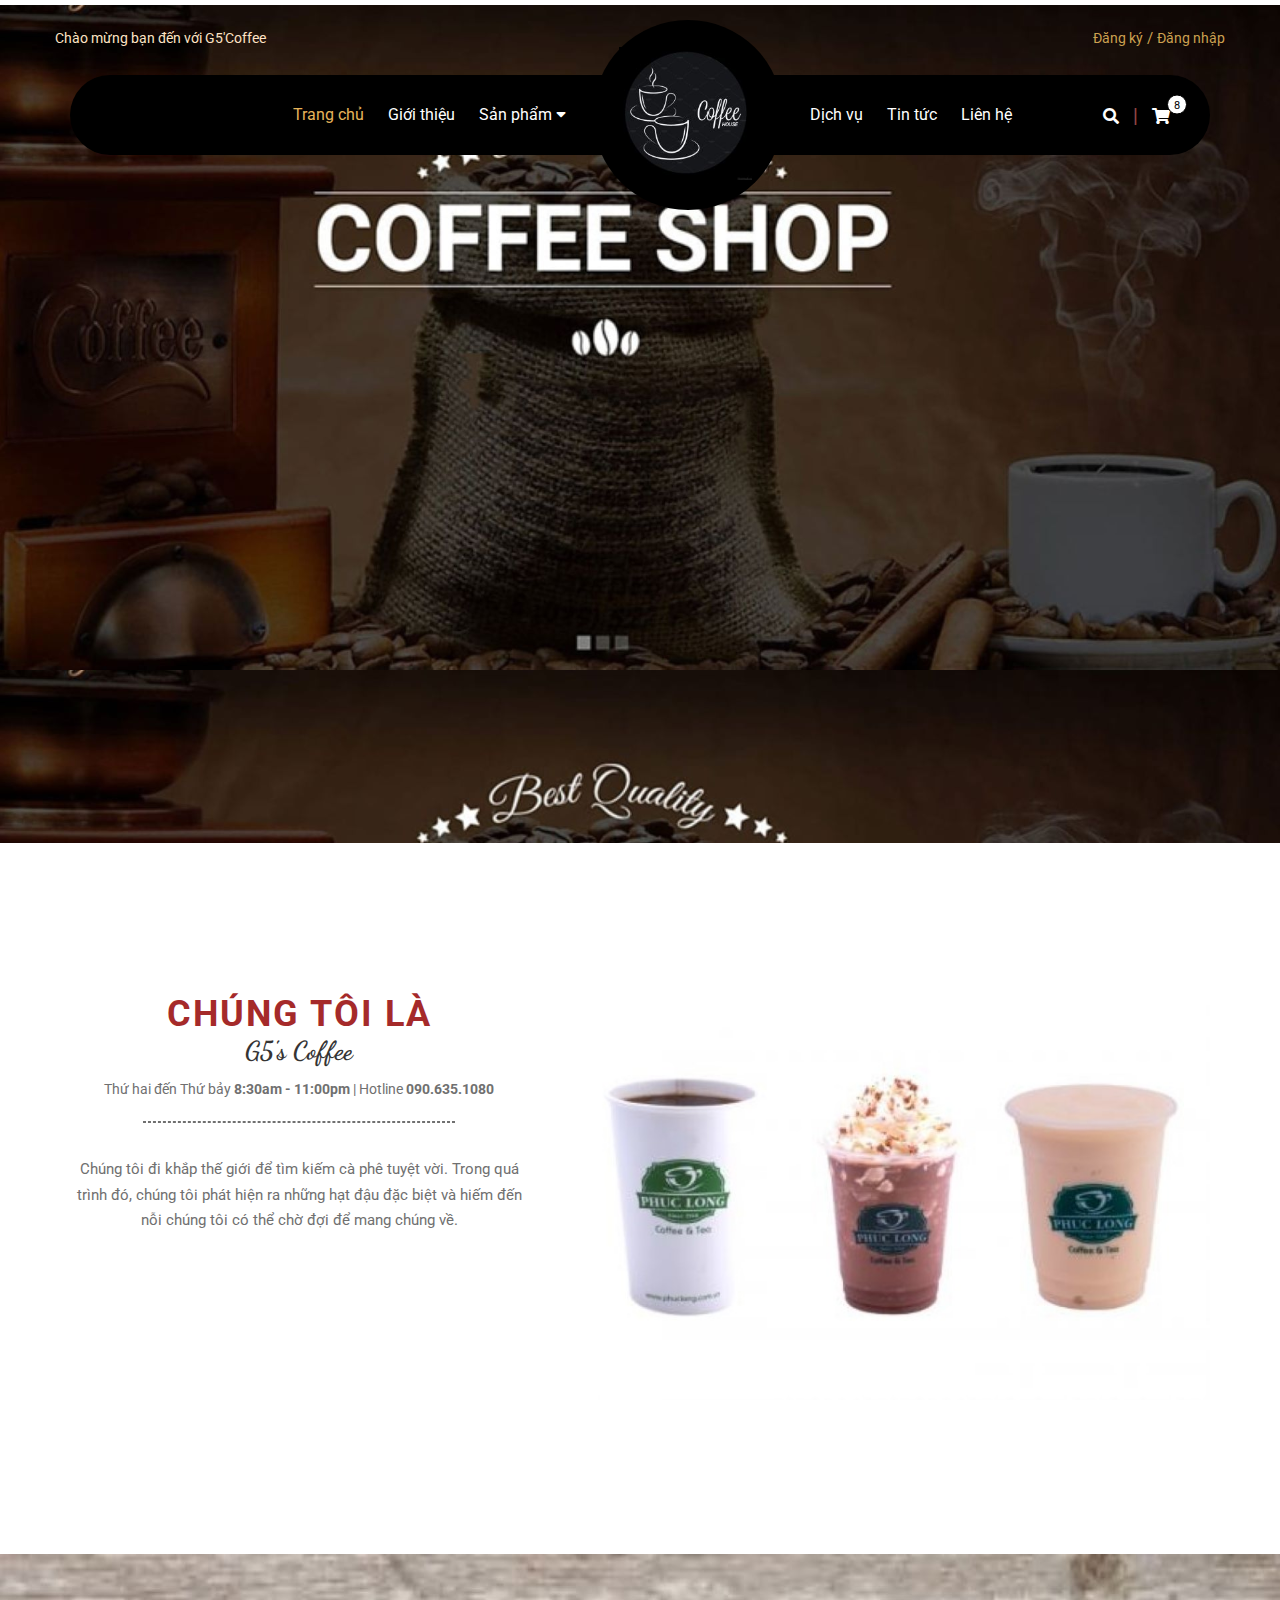
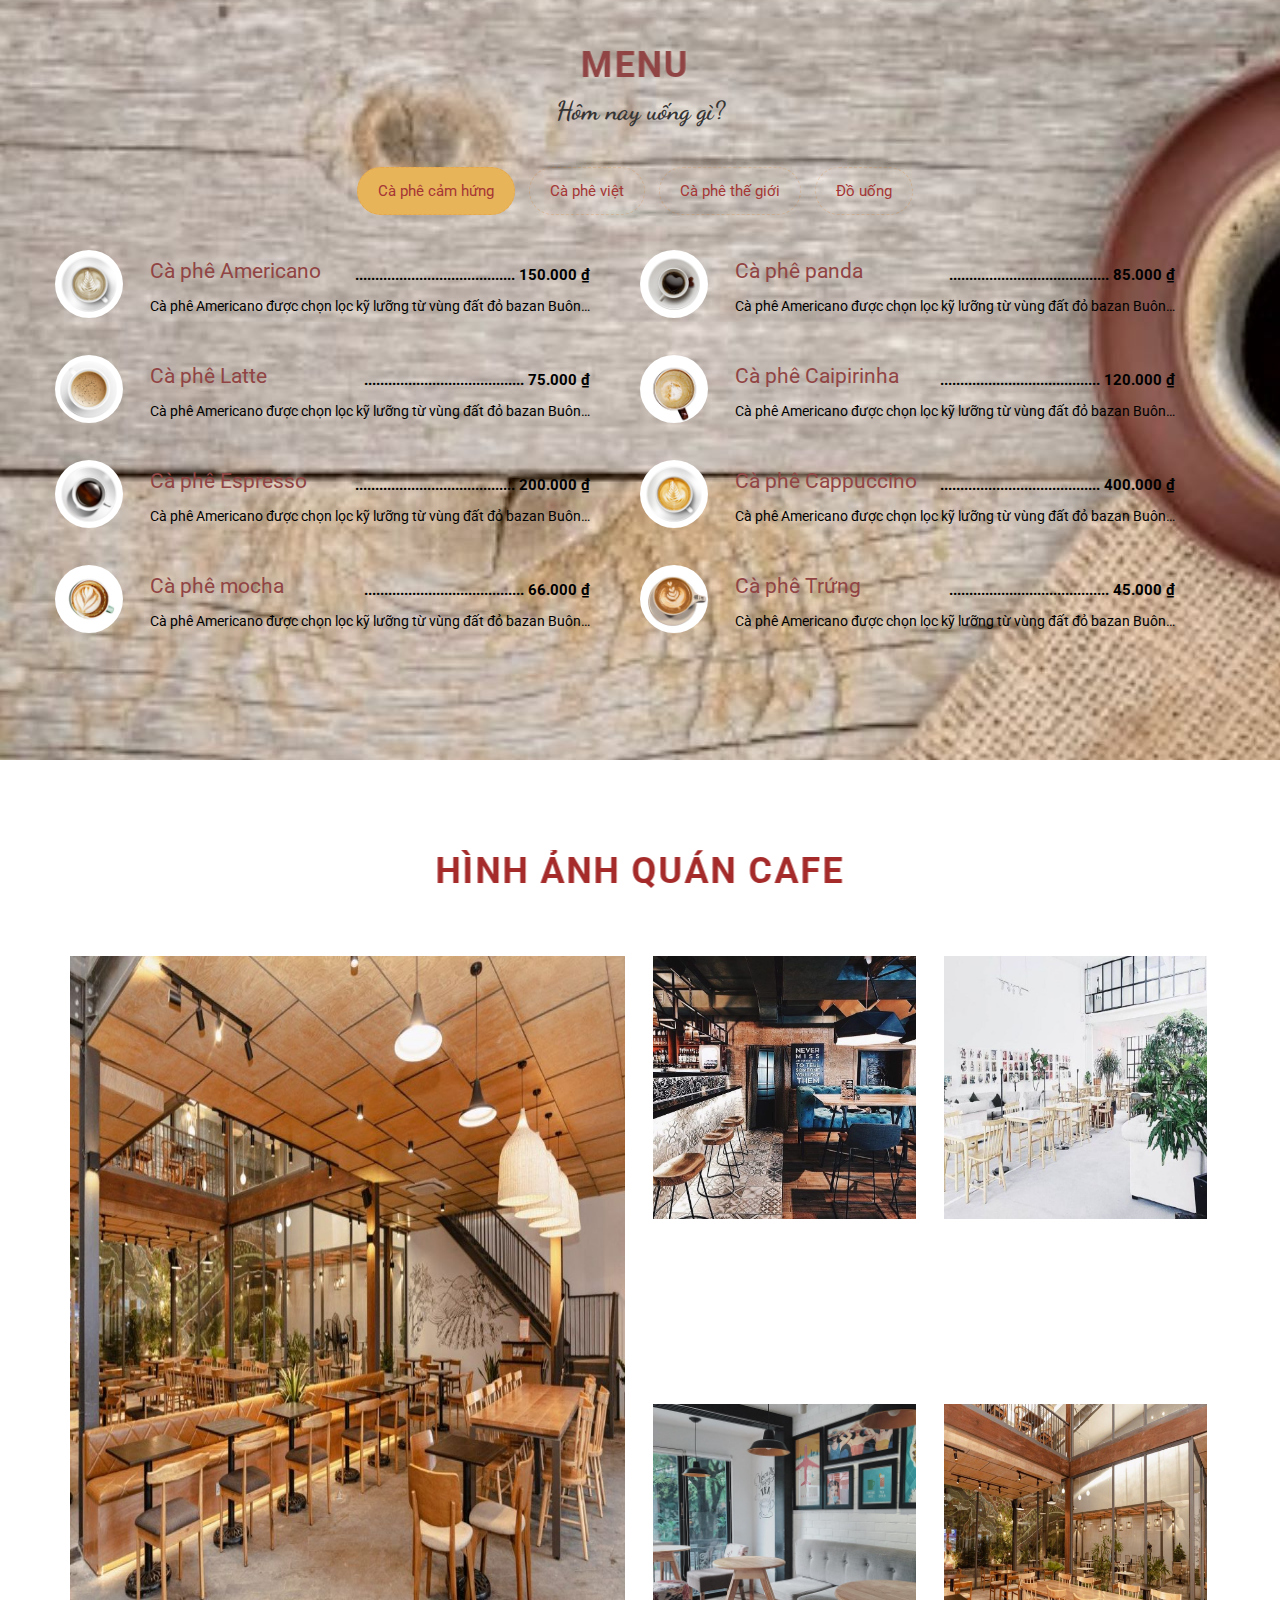
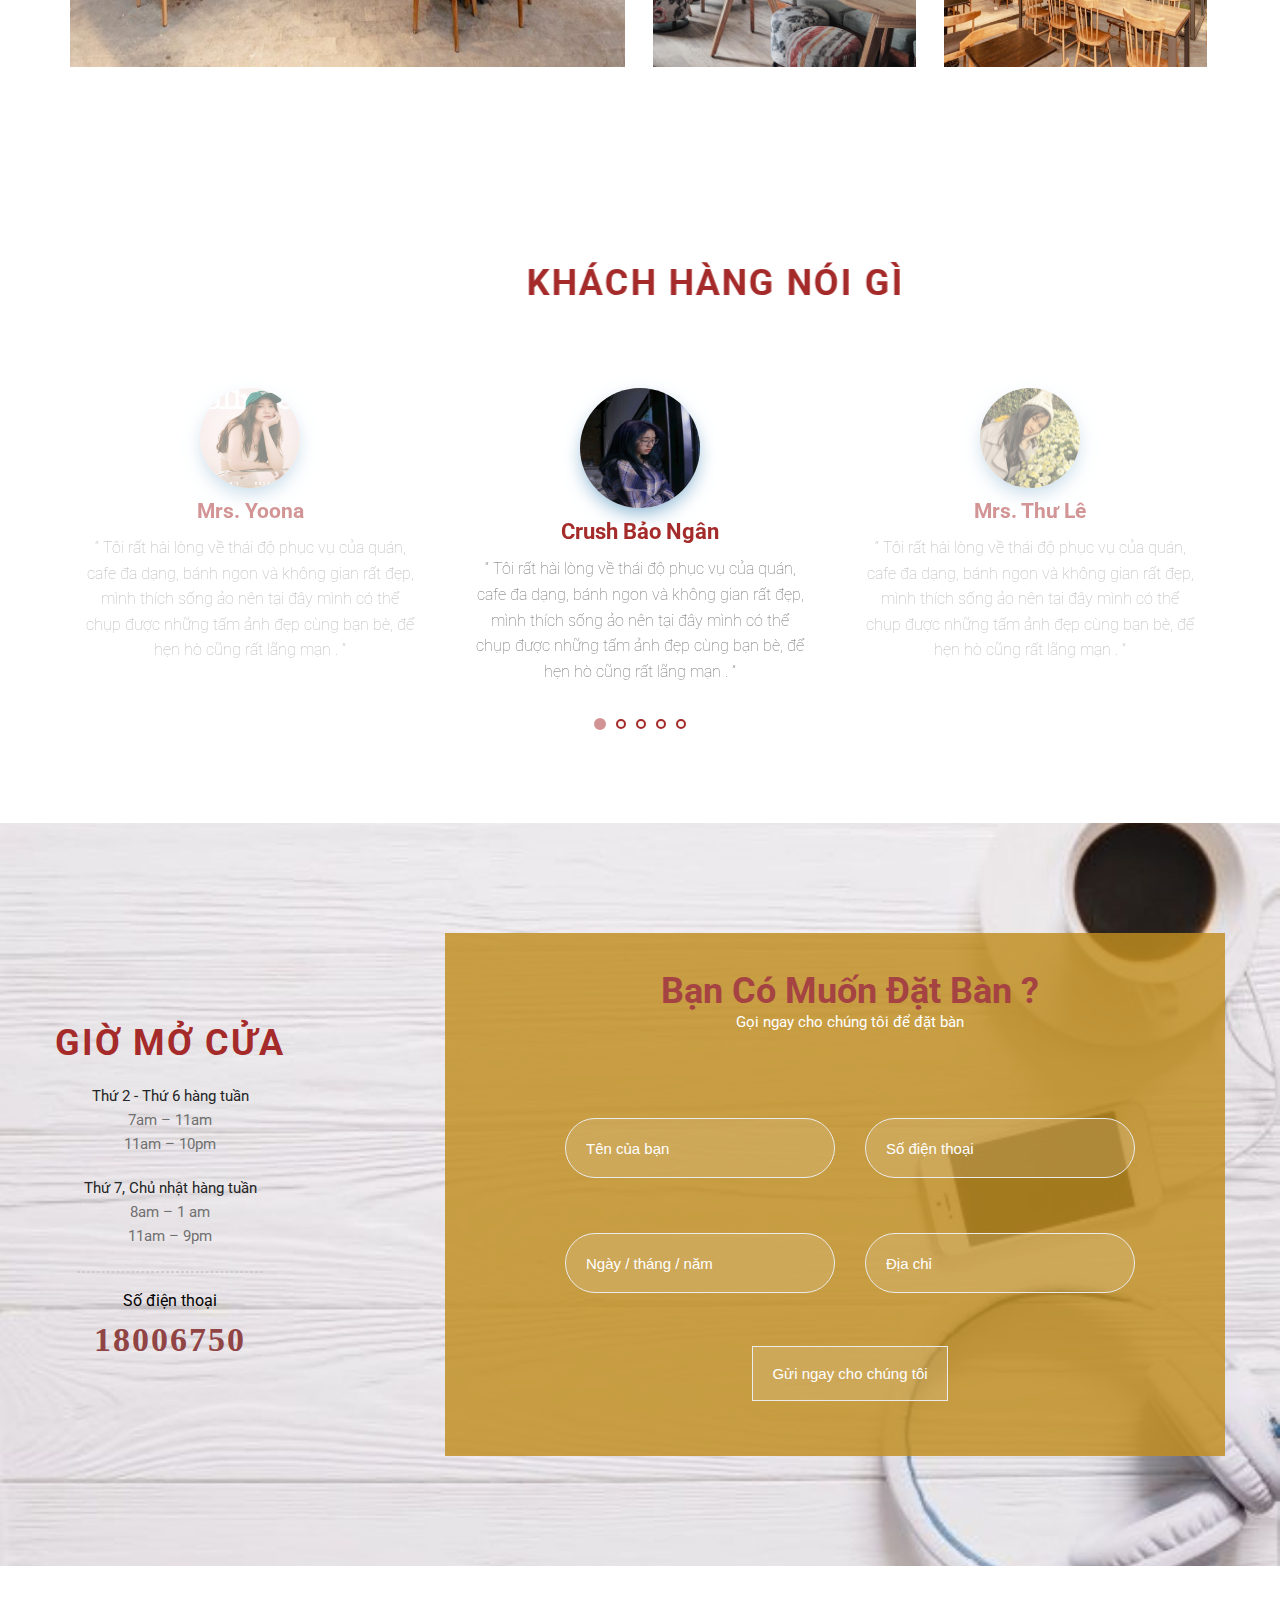
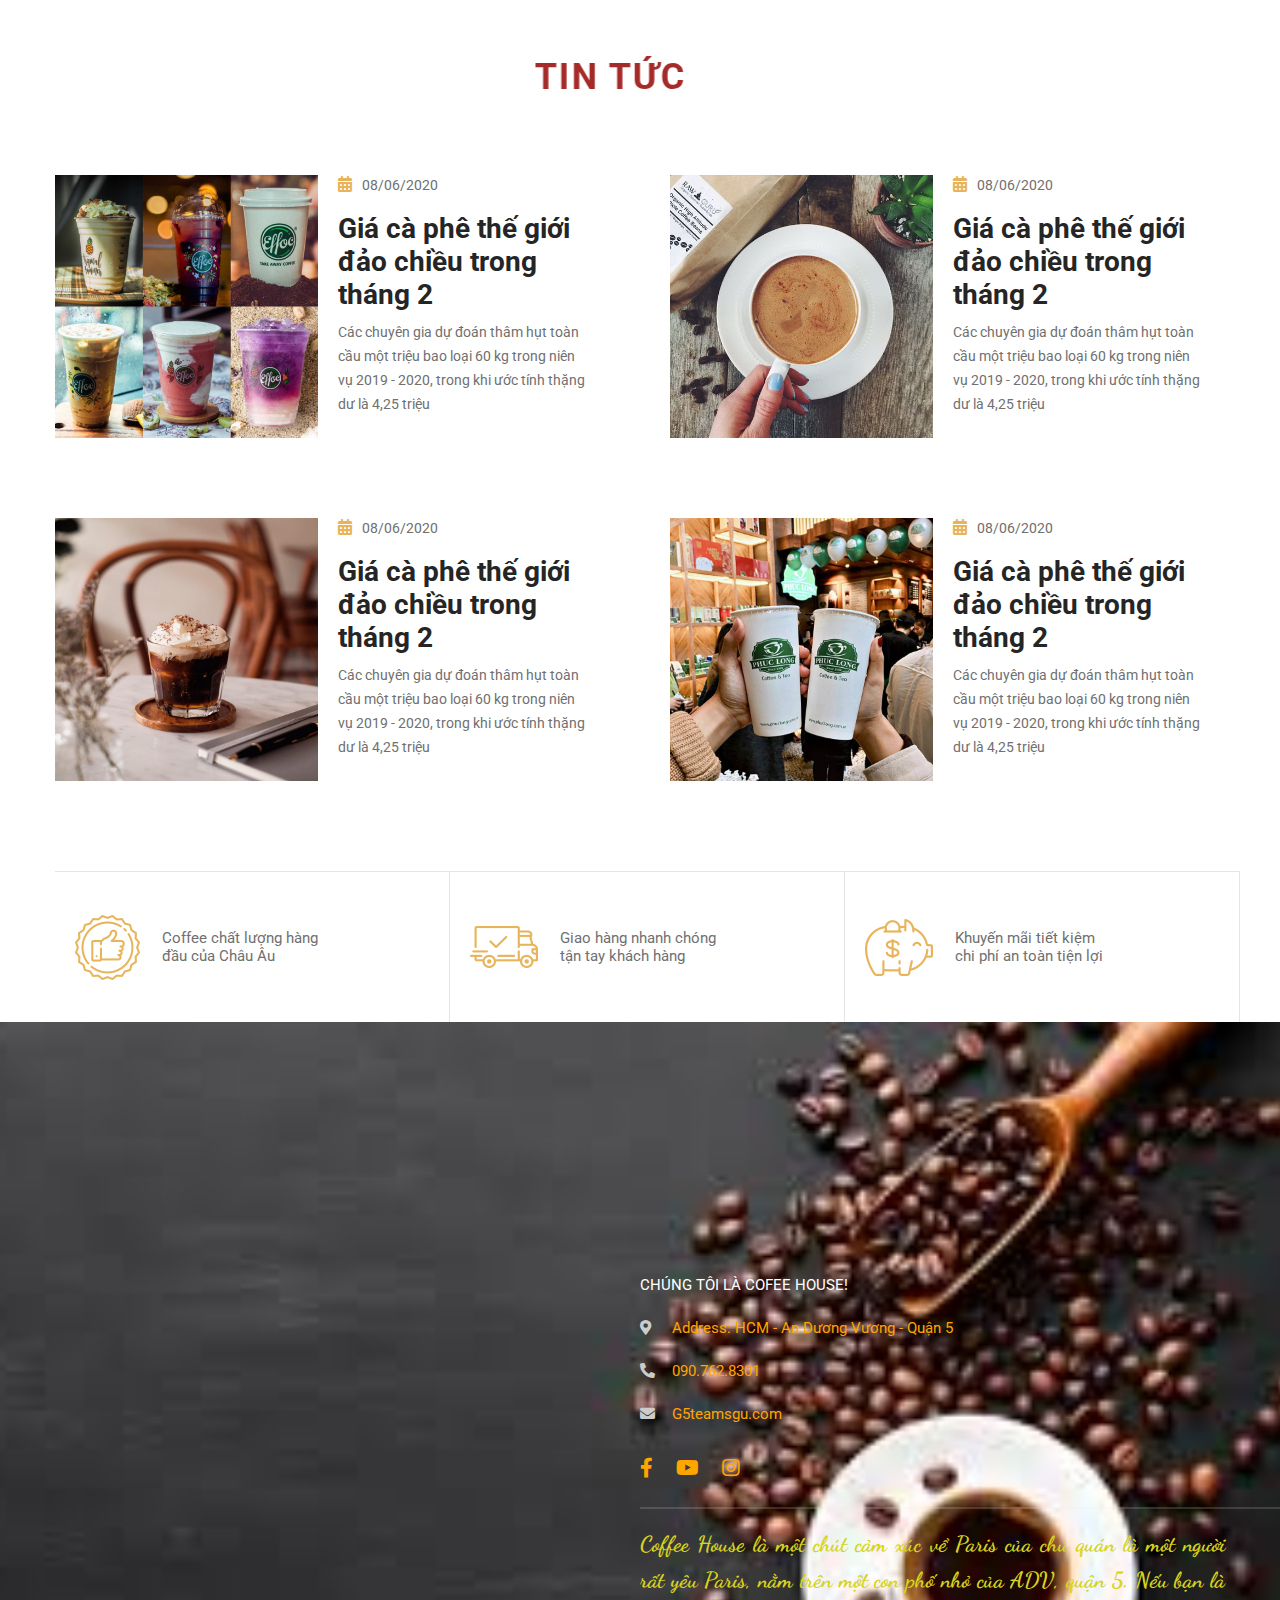
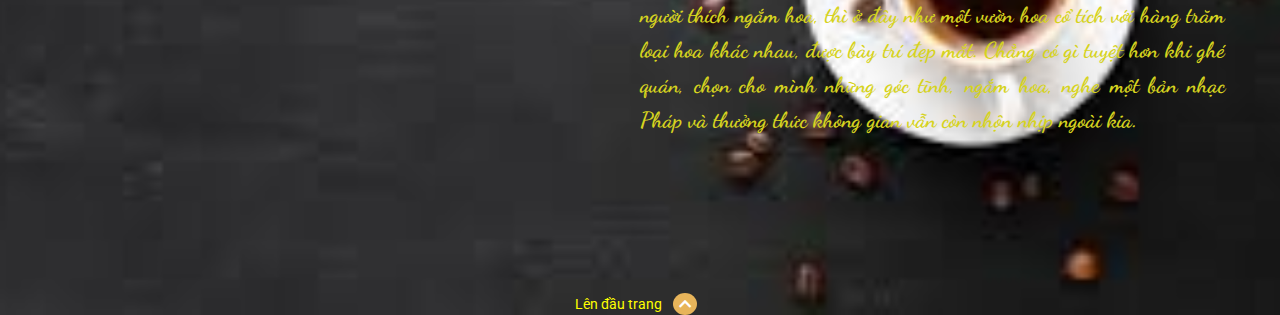
==== Project/index.html @ 6a0588f8 "upload" ====
<!DOCTYPE html>
<html lang="en">

<head>
    <meta charset="UTF-8">
    <meta http-equiv="X-UA-Compatible" content="IE=edge">
    <meta name="viewport" content="width=device-width, initial-scale=1.0">
    <link rel="stylesheet" href="fontawesome-free-5.15.2-web/css/all.min.css">
    <link rel="stylesheet" href="style.css">
    <link rel="stylesheet" href="responsive.css">
    <Link REL="SHORTCUT ICON"  HREF="image/coffee-cup.ico.png">
    <link rel="preconnect" href="https://fonts.gstatic.com">
    <link href="https://fonts.googleapis.com/css2?family=Roboto:ital,wght@0,300;0,400;0,500;0,700;1,700&display=swap" rel="stylesheet">
    <link href="https://fonts.googleapis.com/css2?family=Dancing+Script:wght@400;500;600;700&display=swap" rel="stylesheet">
    <link rel="stylesheet" href="https://cdnjs.cloudflare.com/ajax/libs/OwlCarousel2/2.3.4/assets/owl.carousel.min.css">
    <title>G5'Coffee</title>
</head>
<body>
    <div id="main">
        <div id="up-top" class="header">
            <div class="topbar">
                <div class="topbar-left">
                    <span class="topbar-left__text">Chào mừng bạn đến với G5'Coffee</span>
                </div>
                <div class="topbar-right">
                    <a class="topbar-right__link" href="dangky.html">Đăng ký</a> <span class="topbar-right__link-char">/</span>
                    <a class="topbar-right__link" href="dangnhap.html">Đăng nhập</a>
                </div>
            </div>

            <ul class="nav-menu">
                <li class="nav-menu-items">
                    <label class="nav-menu-bars" for="mobile-check-input">
                        <i style="color:antiquewhite;" class="fas fa-bars"></i>
                    </label>

                    <input hidden type="checkbox" id="mobile-check-input">

                    <label class="overlay-box" for="mobile-check-input"></label>

                    <div class="nav-mobile">
                        <div class="nav-mobile-logo">
                            <img class="nav-mobile-image" src="image/CFden2.jpg " alt="logo">
                        </div>

                        <ul class="nav-mobile-list">
                            <li class="nav-mobile-items">
                                <a class="nav-mobile-link" href="#">Trang chủ</a>
                            </li>
                            <li class="nav-mobile-items">
                                <a class="nav-mobile-link" href="#">Giới thiệu</a>
                            </li>
                            <li class="nav-mobile-items">
                                <a class="nav-mobile-link" href="#">Sản phẩm</a>
                            </li>
                            <li class="nav-mobile-items">
                                <a class="nav-mobile-link" href="#">Dịch vụ</a>
                            </li>
                            <li class="nav-mobile-items">
                                <a class="nav-mobile-link" href="#">Tin tức</a>
                            </li>
                            <li class="nav-mobile-items">
                                <a class="nav-mobile-link" href="#">Liên hệ</a>
                            </li>
                            <li class="nav-mobile-items">
                                <a class="nav-mobile-link" href="#"><i class="nav-mobile-icon fas fa-users"></i> Đăng
                                    nhập</a>    
                            </li>
                            <li class="nav-mobile-items">
                                <a class="nav-mobile-link" href="#"><i class="nav-mobile-icon fas fa-user-plus"></i> Đăng
                                    ký</a>
                            </li>
                        </ul>
                    </div>
                </li>
                <li class="nav-menu-items"><a class="nav-menu-link active" href="#">Trang chủ</a>
                </li>
                <li class="nav-menu-items"><a class="nav-menu-link" href="#gioithieu">Giới thiệu</a>
                </li>
                <li class="nav-menu-items">
                    <a class="nav-menu-link" href="#">Sản phẩm <i class="nav-icon fas fa-sort-down"></i></a>
                    <ul class="sub-menu">
                        <li class="sub-menu-items">
                            <a class="sub-menu-link" href="#menu1">Cà phê thế giới</a>
                        </li>
                        <li class="sub-menu-items">
                            <a class="sub-menu-link" href="#menu1">Cà phê việt</a>
                        </li>
                        <li class="sub-menu-items">
                            <a class="sub-menu-link" href="#menu1">Cà phê cảm hứng</a>
                        </li>
                        <li class="sub-menu-items">
                            <a class="sub-menu-link" href="#menu1">Đồ uống</a>
                        </li>
                    </ul>
                </li>
                <li class="nav-menu__logo">
                    <img class="nav-menu__logo-image" src="image/CFden2.jpg" alt="logo">
                </li>
                <li class="nav-menu-items"><a class="nav-menu-link" href="#dichvu">Dịch vụ</a>
                </li>
                <li class="nav-menu-items"><a class="nav-menu-link" href="#news">Tin tức</a>
                </li>
                <li class="nav-menu-items"><a class="nav-menu-link" href="#end">Liên hệ</a>
                </li>

                <div class="header-group">
                    <i class="header-group__icon fas fa-search"></i>
                    <span class="header-group__border">|</span>
                    <a href="#menu1"><i class="header-group__icon fas fa-shopping-cart"></i></a>
                    <div class="header-group__number">8</div>
                </div>
            </ul>


        </div>
        <div class="wallpaper"></div>
        <section class="section">
            <div class="container">
                <div class="content-left">
                    <h2 class="large-heading">Chúng tôi là</h2>
                    <span class="mini-heading">G5's Coffee</span>
                    <div class="section-times">
                        Thứ hai đến Thứ bảy <b>8:30am - 11:00pm</b> | Hotline <a class="hover-link"
                            href="tel:090.635.1080">090.635.1080</a>
                    </div>
                    <p class="content-desc">
                        Chúng tôi đi khắp thế giới để tìm kiếm cà phê tuyệt vời. Trong quá trình đó, chúng tôi phát hiện
                        ra những hạt đậu đặc biệt và hiếm đến nỗi chúng tôi có thể chờ đợi để mang chúng về.
                    </p>
                </div>

                <div class="content-right">
                    <img class="section-image" src="image/PL2.jpg" alt="coffe">
                </div>
            </div>
        </section>
        <!-------- END SECTION -------->

        <!-------- START MENU -------->
        <div id="menu1" class="menu">
            <div class="container flex-column">
                <h2 class="large-heading"><marquee width="20%" behavior="alternate">Menu</marquee></h2>
                <span class="mini-heading">Hôm nay uống gì?</span>


                <ul class="menu-content">
                    <li class="menu-content__list"><a class="menu-content__list-link menu--active" href="">Cà phê cảm
                            hứng</a>
                    </li>
                    <li class="menu-content__list"><a class="menu-content__list-link" href="">Cà phê việt</a>
                    </li>
                    <li class="menu-content__list"><a class="menu-content__list-link" href="">Cà phê thế giới</a>
                    </li>
                    <li class="menu-content__list"><a class="menu-content__list-link" href="">Đồ uống</a>
                    </li>

                    <span class="menu-content__mobile menu--active">
                        Cà phê cảm hứng
                    </span>
                </ul>

                <div class="menu-list">
                    <div class="menu-list__left">
                        <img class="menu-list__left-image" src="image/icon-1.jpg" alt="icon-coffe">
                        <div class="menu-main">
                            <div class="menu-group">
                                <h3 class="menu-group__title">Cà phê Americano</h3>
                                <span class="menu-group__price">150.000 ₫</span>
                            </div>
                            <p class="menu-main__desc">Cà phê Americano được chọn lọc kỹ lưỡng từ vùng đất đỏ bazan Buôn
                                Mê Thuột</p>
                        </div>

                        <img class="menu-list__left-image" src="image/icon-2.jpg" alt="icon-coffe">
                        <div class="menu-main">
                            <div class="menu-group">
                                <h3 class="menu-group__title">Cà phê Latte</h3>
                                <span class="menu-group__price">75.000 ₫</span>
                            </div>
                            <p class="menu-main__desc">Cà phê Americano được chọn lọc kỹ lưỡng từ vùng đất đỏ bazan Buôn
                                Mê Thuột</p>
                        </div>

                        <img class="menu-list__left-image" src="image/icon-3.jpg" alt="icon-coffe">
                        <div class="menu-main">
                            <div class="menu-group">
                                <h3 class="menu-group__title">Cà phê Espresso</h3>
                                <span class="menu-group__price">200.000 ₫</span>
                            </div>
                            <p class="menu-main__desc">Cà phê Americano được chọn lọc kỹ lưỡng từ vùng đất đỏ bazan Buôn
                                Mê Thuột</p>
                        </div>

                        <img class="menu-list__left-image" src="image/icon-4.jpg" alt="icon-coffe">
                        <div class="menu-main">
                            <div class="menu-group">
                                <h3 class="menu-group__title">Cà phê mocha</h3>
                                <span class="menu-group__price">66.000 ₫</span>
                            </div>
                            <p class="menu-main__desc">Cà phê Americano được chọn lọc kỹ lưỡng từ vùng đất đỏ bazan Buôn
                                Mê Thuột</p>
                        </div>
                    </div>

                    <div class="menu-list__left">
                        <img class="menu-list__left-image" src="image/icon-5.jpg" alt="icon-coffe">
                        <div class="menu-main">
                            <div class="menu-group">
                                <h3 class="menu-group__title">Cà phê panda</h3>
                                <span class="menu-group__price">85.000 ₫</span>
                            </div>
                            <p class="menu-main__desc">Cà phê Americano được chọn lọc kỹ lưỡng từ vùng đất đỏ bazan Buôn
                                Mê Thuột</p>
                        </div>

                        <img class="menu-list__left-image" src="image/icon-6.jpg" alt="icon-coffe">
                        <div class="menu-main">
                            <div class="menu-group">
                                <h3 class="menu-group__title">Cà phê Caipirinha</h3>
                                <span class="menu-group__price">120.000 ₫</span>
                            </div>
                            <p class="menu-main__desc">Cà phê Americano được chọn lọc kỹ lưỡng từ vùng đất đỏ bazan Buôn
                                Mê Thuột</p>
                        </div>

                        <img class="menu-list__left-image" src="image/icon-7.jpg" alt="icon-coffe">
                        <div class="menu-main">
                            <div class="menu-group">
                                <h3 class="menu-group__title">Cà phê Cappuccino</h3>
                                <span class="menu-group__price">400.000 ₫</span>
                            </div>
                            <p class="menu-main__desc">Cà phê Americano được chọn lọc kỹ lưỡng từ vùng đất đỏ bazan Buôn
                                Mê Thuột</p>
                        </div>

                        <img class="menu-list__left-image" src="image/icon-8.jpg" alt="icon-coffe">
                        <div class="menu-main">
                            <div class="menu-group">
                                <h3 class="menu-group__title">Cà phê Trứng</h3>
                                <span class="menu-group__price">45.000 ₫</span>
                            </div>
                            <p class="menu-main__desc">Cà phê Americano được chọn lọc kỹ lưỡng từ vùng đất đỏ bazan Buôn
                                Mê Thuột</p>
                        </div>
                    </div>
                </div>
            </div>
        </div>
        <!-------- END MENU -------->

        <!-------- START GALLERY -------->
        <div id="gioithieu" class="gallery">
            <div class="container flex-column">
                <h2 class="large-heading mb-40"><marquee width="40%" behavior="alternate">Hình ảnh quán cafe</marquee></h2>
                <div class="gallery-container">
                    <div class="item1 hover-image">
                        <figure>
                            <img class="gallery-image" src="image/Gallery-71.jpg" alt="gallery" />
                        </figure>

                    </div>
                    <div class="item2 hover-image">
                        <figure>
                            <img class="gallery-image" src="image/gallery-2.jpg" alt="gallery">
                        </figure>
                    </div>
                    <div class="item3 hover-image">
                        <figure>
                            <img class="gallery-image" src="image/gallery-61.jpg" alt="gallery">
                        </figure>
                    </div>
                    <div class="item4 hover-image">
                        <figure>
                            <img class="gallery-image" src="image/gallery-4.jpg" alt="gallery">
                        </figure>
                    </div>
                    <div class="item5 hover-image">
                        <figure>
                            <img class="gallery-image" src="image/gallery-81.jpg" alt="gallery">
                        </figure>
                    </div>
                </div>
            </div>
        </div>
        <!-------- END GALLERY -------->

        <!-------- START SILDER -------->
        <div class="silder text-center">
            <div class="container flex-column">
                <h2 class="large-heading"><marquee width="60%" behavior="alternate">KHÁCH HÀNG NÓI GÌ</marquee></h2>
                <div class="gtco-testimonials">
                    <div class="owl-carousel owl-carousel1 owl-theme">
                        <div>
                            <div class="card text-center"><img class="card-img-top" src="image/BanNgan1.jpg" alt="">
                                <div class="card-body">
                                    <h5> Crush Bảo Ngân<br />
                                        <p class="card-text">“ Tôi rất hài lòng về thái độ phục vụ của quán, cafe đa
                                            dạng, bánh ngon và không gian rất đẹp, mình thích sống ảo nên tại đây mình
                                            có thể chụp được những tấm ảnh đẹp cùng bạn bè, để hẹn hò cũng rất lãng mạn
                                            . ” </p>
                                </div>
                            </div>
                        </div>
                        <div>
                            <div class="card text-center"><img class="card-img-top" src="image/ThuLe3.jpg" alt="">
                                <div class="card-body">
                                    <h5>Mrs. Thư Lê <br />
                                        <p class="card-text">“ Tôi rất hài lòng về thái độ phục vụ của quán, cafe đa
                                            dạng, bánh ngon và không gian rất đẹp, mình thích sống ảo nên tại đây mình
                                            có thể chụp được những tấm ảnh đẹp cùng bạn bè, để hẹn hò cũng rất lãng mạn
                                            . ” </p>
                                </div>
                            </div>
                        </div>
                        <div>
                            <div class="card text-center"><img class="card-img-top" src="image/PU.jpg" alt="">
                                <div class="card-body">
                                    <h5>Mrs. Phương Uyên<br />
                                        <p class="card-text">“ Tôi rất hài lòng về thái độ phục vụ của quán, cafe đa
                                            dạng, bánh ngon và không gian rất đẹp, mình thích sống ảo nên tại đây mình
                                            có thể chụp được những tấm ảnh đẹp cùng bạn bè, để hẹn hò cũng rất lãng mạn
                                            . ” </p>
                                </div>
                            </div>
                        </div>
                        <div>
                            <div class="card text-center"><img class="card-img-top" src="image/ThuyTien1.jpg" alt="">
                                <div class="card-body">
                                    <h5>Mrs. Thùy Tiên<br />
                                        <p class="card-text">“ Tôi rất hài lòng về thái độ phục vụ của quán, cafe đa
                                            dạng, bánh ngon và không gian rất đẹp, mình thích sống ảo nên tại đây mình
                                            có thể chụp được những tấm ảnh đẹp cùng bạn bè, để hẹn hò cũng rất lãng mạn
                                            . ” </p>
                                </div>
                            </div>
                        </div>
                        <div>
                            <div class="card text-center"><img class="card-img-top" src="image/Yoona.jpg" alt="">
                                <div class="card-body">
                                    <h5>Mrs. Yoona<br />
                                        <p class="card-text">“ Tôi rất hài lòng về thái độ phục vụ của quán, cafe đa
                                            dạng, bánh ngon và không gian rất đẹp, mình thích sống ảo nên tại đây mình
                                            có thể chụp được những tấm ảnh đẹp cùng bạn bè, để hẹn hò cũng rất lãng mạn
                                            . ” </p>
                                </div>
                            </div>

                        </div>
                    </div>
                </div>
            </div>
        </div>
        <!-------- END SILDER -------->

        <!-------- START FORM -------->
        <div class="form">
            <div class="container form-flex">
                <div class="form-today">
                    <h2 class="large-heading">Giờ mở cửa</h2>

                    <div class="form-today__days-time text-center">
                        <p class="color-form-1">Thứ 2 - Thứ 6 hàng tuần</p>
                        <p class="color-form-2">7am – 11am</p>
                        <p class="color-form-2">11am – 10pm</p>
                    </div>

                    <div class="form-today__days-time text-center mt-30 mb-40">
                        <p class="color-form-1">Thứ 7, Chủ nhật hàng tuần</p>
                        <p class="color-form-2">8am – 1 am</p>
                        <p class="color-form-2">11am – 9pm</p>
                    </div>

                    <div class="form-today__number text-center">
                        <span class="form-today__number-sdt">Số điện thoại</span>
                        <a class="form-today__number-link" href="tel:18006750">18006750</a>
                    </div>
                </div>

                <div id="dichvu" class="form-place text-center">
                    <h2 class="form-place__title">Bạn có muốn đặt bàn ?</h2>
                    <span class="form-place__desc">Gọi ngay cho chúng tôi để đặt bàn</span>

                    <div class="form-main">
                        <form action="">
                            <div class="row">
                                <div class="col">
                                    <input class="form-input" type="text" placeholder="Tên của bạn" required>
                                </div>
                                <div class="col">
                                    <input class="form-input" type="text" placeholder="Số điện thoại" required>
                                </div>
                            </div>

                            <div class="row">
                                <div class="col mt-30">
                                    <input class="form-input" type="text" placeholder="Ngày / tháng / năm" required>
                                </div>
                                <div class="col mt-30">
                                    <input class="form-input" type="text" placeholder="Địa chỉ" required>
                                </div>
                            </div>
                            <button type="submit" class="btn btn-border-2">Gửi ngay cho chúng tôi</button>
                        </form>
                    </div>
                </div>
            </div>
        </div>
        <div id="news" class="newspaper">
            <div class="container flex-column">
                <h2 class="large-heading text-center"><marquee width="20%" behavior="alternate">Tin Tức</marquee></h2>

                <div class="news">
                    <div class="news-content">
                        <img class="news-content__image" src="image/news-1.jpg" alt="news-image">
                        <div class="news-main">
                            <i class="news-content__icon fas fa-calendar-alt"></i>
                            <span class="news-content__calendar">08/06/2020</span>
                            <h3 class="news-content__title">Giá cà phê thế giới đảo chiều trong tháng 2</h3>
                            <p class="news-content__desc">Các chuyên gia dự đoán thâm hụt toàn cầu một triệu bao loại 60
                                kg trong niên vụ 2019 - 2020, trong khi ước tính thặng dư là 4,25 triệu</p>
                        </div>
                    </div>
                    <div class="news-content">
                        <img class="news-content__image" src="image/news-2.jpg" alt="news-image">
                        <div class="news-main">
                            <i class="news-content__icon fas fa-calendar-alt"></i>
                            <span class="news-content__calendar">08/06/2020</span>
                            <h3 class="news-content__title">Giá cà phê thế giới đảo chiều trong tháng 2</h3>
                            <p class="news-content__desc">Các chuyên gia dự đoán thâm hụt toàn cầu một triệu bao loại 60
                                kg trong niên vụ 2019 - 2020, trong khi ước tính thặng dư là 4,25 triệu</p>
                        </div>
                    </div>
                    <div class="news-content">
                        <img class="news-content__image" src="image/news-3.png" alt="news-image">
                        <div class="news-main">
                            <i class="news-content__icon fas fa-calendar-alt"></i>
                            <span class="news-content__calendar">08/06/2020</span>
                            <h3 class="news-content__title">Giá cà phê thế giới đảo chiều trong tháng 2</h3>
                            <p class="news-content__desc">Các chuyên gia dự đoán thâm hụt toàn cầu một triệu bao loại 60
                                kg trong niên vụ 2019 - 2020, trong khi ước tính thặng dư là 4,25 triệu</p>
                        </div>
                    </div>
                    <div class="news-content">
                        <img class="news-content__image" src="image/news-4.jpg" alt="news-image">
                        <div class="news-main">
                            <i class="news-content__icon fas fa-calendar-alt"></i>
                            <span class="news-content__calendar">08/06/2020</span>
                            <h3 class="news-content__title">Giá cà phê thế giới đảo chiều trong tháng 2</h3>
                            <p class="news-content__desc">Các chuyên gia dự đoán thâm hụt toàn cầu một triệu bao loại 60
                                kg trong niên vụ 2019 - 2020, trong khi ước tính thặng dư là 4,25 triệu</p>
                        </div>
                    </div>
                </div>
            </div>
        </div>
        <div class="service">
            <div class="container">
                <div class="service-wrapper">
                    <div class="service-main">
                        <div class="service-main__content">
                            <img class="service-main__content-image" src="image/service-1.png" alt="service-image">
                            <span class="service-main__content-desc">
                                Coffee chất lượng hàng
                                <br>
                                đầu của Châu Âu
                            </span>
                        </div>
                    </div>
                    <div class="service-main">
                        <div class="service-main__content">
                            <img class="service-main__content-image" src="image/service-2.png" alt="service-image">
                            <span class="service-main__content-desc">
                                Giao hàng nhanh chóng
                                <br>
                                tận tay khách hàng
                            </span>
                        </div>
                    </div>

                    <div class="service-main">
                        <div class="service-main__content">
                            <img class="service-main__content-image" src="image/service-3.png" alt="service-image">
                            <span class="service-main__content-desc">
                                Khuyến mãi tiết kiệm
                                <br>
                                chi phí an toàn tiện lợi
                            </span>
                        </div>
                    </div>
                </div>
            </div>
        </div>
        <div id="end" class="footer">
            <div class="container">
                <div class="footer-main">
                    <div class="footer-main__map">
                        <iframe
                            src="https://www.google.com/maps/embed?pb=!1m18!1m12!1m3!1d3919.1044304348716!2d106.73045441480103!3d10.803313192303339!2m3!1f0!2f0!3f0!3m2!1i1024!2i768!4f13.1!3m3!1m2!1s0x3175275ec9636e9b%3A0xa867a1b40891078e!2sThe%20Coffee%20Club!5e0!3m2!1svi!2s!4v1616748148002!5m2!1svi!2s"
                            width="100%" height="100%" style="border:0;" allowfullscreen="" loading="lazy"></iframe>
                    </div>

                    <div class="footer-list">
                        <div class="footer-wraper-1">
                            <p class="footer-list__title">
                                Chúng tôi là Cofee House!
                            </p>

                            <ul class="footer-address font-15">
                                <li class="footer-address__items">
                                    <i class="footer-icon fas fa-map-marker-alt"></i><span
                                        class="footer-address__items-none">Address: HCM - An Dương Vương - Quận 5</span>
                                </li>
                                <li class="footer-address__items">
                                    <i class="footer-icon fas fa-phone-alt"></i><a href="tel:090.635.1080"
                                        class="footer-address__items-link" tel:>090.762.8301</a>
                                </li>
                                <li class="footer-address__items">
                                    <i class="footer-icon fas fa-envelope"></i><a href="mailto:G5teamsgu.com"
                                        class="footer-address__items-link">G5teamsgu.com</a>
                                </li>
                            </ul>

                            <div class="footer-info">
                                <i class="footer-info__icon fab fa-facebook-f">
                                </i>
                                <i class="footer-info__icon fab fa-youtube"></i>
                                <i class="footer-info__icon fab fa-instagram"></i>
                            </div>

                            <p class="footer-desc">Coffee House là một chút cảm xúc về Paris của chủ quán là một người
                                rất yêu Paris, nằm trên một con phố nhỏ của ADV, quận 5. Nếu bạn là người thích
                                ngắm hoa, thì ở đây như một vườn hoa cổ tích với hàng trăm loại hoa khác nhau, được bày
                                trí đẹp mắt. Chẳng có gì tuyệt hơn khi ghé quán, chọn cho mình những góc tĩnh, ngắm hoa,
                                nghe một bản nhạc Pháp và thưởng thức không gian vẫn còn nhộn nhịp ngoài kia.
                            </p>
                        </div>
                    </div>
                </div>

            </div>
            <div class="copyright">
                
                </div>

                <div class="top">
                    <center><a class="top-link" href="#up-top">Lên đầu trang <i class="top-icon fas fa-chevron-up"></i></a></center>
                </div>
            </div>

        </div>
        <!-------- END FOOTER -------->

    </div>


    <script src="https://code.jquery.com/jquery-3.6.0.min.js"></script>
    <script src="https://cdnjs.cloudflare.com/ajax/libs/OwlCarousel2/2.3.4/owl.carousel.min.js"></script>
    <script src="script.js"></script>
</body>

</html>
---- Project/style.css ----
* {
    padding: 0;
    margin: 0;
    box-sizing: border-box;
}

html {
    font-family: 'Roboto', sans-serif;
    scroll-behavior: smooth;
}

:root {
    --background-white: #fff;
    --yellow: #e7b45a;
    --white: #fff;
    --black: #000;
}

/* ========== START THẺ CLASS SỬ DỤNG CHUNG ========== */
.container {
    max-width: 1170px;
    display: flex;
    margin: auto;
    justify-content: space-around;
}

.content-left {
    width: 458px;
    text-align: center;
}

.large-heading {
    text-transform: uppercase;
    font-size: 36px;
    color: var(--yellow);
    letter-spacing: 2px;
}

.mini-heading {
    font-size: 26px;
    font-family: 'Dancing Script', cursive;
    font-weight: 700;
    color: #353434;
    margin-bottom: 15px;
    display: block;
}

.flex-column {
    flex-direction: column;
}

.mb-40 {
    margin-bottom: 40px;
}

.mb-50 {
    margin-bottom: 50px;
}

.mr-none {
    margin-right: 0 !important;
}

.color-form-1 {
    color: #252525;
    font-size: 15px;
}

.color-form-2 {
    color: #707070;
    font-size: 15px;
}

.text-center {
    text-align: center;
}

.mt-30 {
    margin-top: 30px;
}

.font-15 {
    font-size: 15px;
}

.col {
    float: left;
    padding: 0 15px;
    width: 300px;
}

.flex-between {
    justify-content: space-between;
}

.flex-center {
    align-items: center;
}

/* ========== END THẺ CLASS SỬ DỤNG CHUNG ========== */

#main {
    overflow: hidden;
}

/* ============ NEW CLASS ============ */

.header {
    display: flex;
    flex-direction: column;
    align-items: center;
}

.header .topbar {
    width: 1170px;
    display: flex;
    justify-content: space-between;
    align-items: center;
    height: 75px;
    z-index: 99999;
}

.header .topbar-left__text {
    color: bisque;
    font-size: 14px;
}

.header .topbar-right__link {
    text-decoration: none;
    color: rgb(204, 161, 81);
    font-size: 14px;
}

.header .topbar-right__link-char {
    color:rgb(204, 161, 81);
    font-size: 15px;
}


.header .topbar-right__link:hover {
    color: white;
}

.header .nav-menu {
    width: 1140px;
    height: 80px;
    background: black;
    border-radius: 50px;
    display: flex;
    align-items: center;
    justify-content: center;
    position: relative;
    z-index: 094404911111;
    list-style-type: none;
}

.header .nav-menu .nav-menu-items {
    padding: 0 12px;
    position: relative;
}

.header .nav-menu .nav-menu-link {
    display: inline-block;
    line-height: 80px;
    color: var(--white);
    font-size: 16px;
    text-decoration: none;
}

.header .nav-menu .nav-menu-link:hover {
    color: var(--yellow);
}

.header .nav-menu-items:hover .sub-menu {
    display: block;
}

.header .sub-menu {
    z-index: 726033644;
    background: var(--white);
    min-width: 215px;
    box-shadow: 0 1px 2px 2px rgb(0 0 0 / 40%);
    position: absolute;
    left: 0;
    list-style-type: none;
    display: none;
    animation: growDown 580ms ease-in-out forwards;
    transform-origin: top center;
}
@keyframes growDown {
    0% {
        transform: scaleY(0);
        opacity: 0;
    }
    80% {
        transform: scaleY(1.1);
    }
    100% {
        transform: scaleY(1);
        opacity: 1;
    }
}

.header .sub-menu .sub-menu-items {
    width: 100%;
    padding: 0 20px;
}

.header .sub-menu .sub-menu-link {
    padding: 12px 10px 12px 6px;
    font-size: 16px;
    display: block;
    color: #252525;
    line-height: 24px;
    position: relative;
    text-decoration: none;
}

.header .sub-menu .sub-menu-link:hover {
    color: yellow;
}


.header .sub-menu .sub-menu-link::after {
    content: "";
    display: block;
    border: solid 1px #e5e6ec;
    width: 150px;
    position: absolute;
    top: 0;
}

.header .nav-menu .active {
    color: var(--yellow);
}

.header .nav-menu__logo {
    width: 190px;
    height: 190px;
    background:black;
    border-radius: 50%;
    display: block;
    display: flex;
    position: relative;
    margin: 0 15px;
    cursor: pointer;
}

.header .nav-menu__logo-image {
    max-width: 70%;
    max-height: 70%;
    position: absolute;
    top: 14%;
    left: 14%;
}

.header .nav-icon {
    position: relative;
    bottom: 3px;
}

.header .header-group {
    padding: 0 40px;
    position: absolute;
    right: 0;
    top: 50%;
    transform: translateY(-50%);
}

.header .header-group__border {
    font-size: 19px;
    font-weight: bold;
    color: #914444;
    padding: 0 10px;    
}


.header .header-group__icon {
    color: var(--white);
    position: relative;
    cursor: pointer;
    font-size: 16px;
}

.header .header-group__number {
    background-color: var(--white);
    width: 20px;
    height: 20px;
    line-height: 20px;
    border-radius: 20px;
    font-size: 11px;
    position: absolute;
    top: 1px;
    right: 23px;
    transform: translateY(-50%);
    text-align: center;
    border: 1px solid black;
}

.nav-menu .nav-menu-bars {
    cursor: pointer;
    font-size: 24px;
    display: none;
}

.overlay-box {
    position: fixed;
    top: 0;
    bottom: 0;
    left: 0;
    right: 0;
    background-color: rgba(0, 0 , 0 , 0.6);
    display: none;
    animation: Myfax ease-in 0.4s;
    z-index: 9999999999999999999999999999;
}
@media only screen and (max-width: 768px) {
    input:checked ~ .overlay-box {
        display: block;
    }
}

@keyframes Myfax {
    from {
        opacity: 0;
    }

    to {
        opacity: 1;
    }
}

.nav-mobile {
    position: fixed;
    top: 0;
    left: 0;
    bottom: 0;
    background-color: #fff;
    width: 320px;
    max-width: 100%;
    z-index: 9898998888;
    transform: translateX(-100%);
    transition: transform linear 0.4s;
    display: none;
}
input:checked ~ .nav-mobile {
    transform: translateX(0%);
}

.nav-mobile .nav-mobile-logo {
    width: 100%;
    background: #252525;
    text-align: center;
    padding: 20px 0;
    margin-bottom: 20px;
}

.nav-mobile .nav-mobile-image {
    width: 100px;
    height: 100px;
}

.nav-mobile .nav-mobile-list {
    list-style-type: none;
}

.nav-mobile .nav-mobile-items {
    border-bottom: 1px solid #EBEBEB;
}

.nav-mobile .nav-mobile-link {
    color: #252525;
    font-size: 16px;
    text-decoration: none;
    padding: 12px 25px;
    display: block;
}

.nav-mobile .nav-mobile-icon {
    width: 30px;
}
/* ============ NEW CLASS ============ */

.wallpaper {
    background-image: url("image/TuongWeb2.jpg");
    background-size: contain;
    background-repeat: bold;
    padding-top: 65.5%; 
    position:relative;
    top: 10px;
    top: -150px;
}

/* ============ NEW CLASS ============ */

.section {
    padding-bottom: 150px;
}

.section .section-times {
    font-size: 14px;
    margin-bottom: 50px;
    color: #707070;
    position: relative;
}

.section .section-times::after {
    content: "";
    display: block;
    border: 1px dashed #707070;
    width: 310px;
    top: 40px;
    left: 50%;
    transform: translateX(-50%);
    position: absolute;

}

.section .hover-link {
    text-decoration: none;
    color: #707070;
    font-weight: bold;
}


.section .hover-link:hover {
    color: #e7b45a;
    transition: 0.4s;
}

.section .content-desc {
    color: #707070;
    line-height: 1.7;
    font-size: 15px;
    margin-top: 60px;
}

.section .section-image {
    pointer-events: none;
    width: 652px;
}

/* ============ NEW CLASS ============ */

.menu {
    padding: 90px 0;
    background: white;
    text-align: center;
    background-image: url("image/backgrondcf1.jpg");
    background-repeat: no-repeat;
    background-size: center;
    background-position: bold;
}
.menu .large-heading{
    color:#914444;
}

.menu .menu-content {
    list-style-type: none;
    margin-top: 40px;

}

.menu .menu-content__list {
    display: inline-block;
    margin-right: 10px;
}

.menu .menu--active {
    background: var(--yellow);
    color: var(--rgb(165, 54, 54)) !important;
}

.menu .menu-content__list-link {
    text-decoration: none;
    padding: 14px 20px;
    border-radius: 30px;
    color: rgb(165, 54, 54);
    border: 1px dashed rgba(230, 121, 13, 0.2);
    font-size: 15px;
}

.menu .menu-list {
    display: flex;
    margin-top: 50px;
}

.menu .menu-list__left {
    width: 50%;
}

.menu .menu-list__left-image {
    width: 68px;
    border-radius: 50%;
    clear: both;
    float: left;
    cursor: pointer;
}

.menu-content__mobile {
    text-decoration: none;
    padding: 14px 20px;
    border-radius: 30px;
    color: #4b3636;
    border: 1px solid rgba(180, 124, 68, 0.2);
    text-transform:lowercase;
    font-weight: bold;
    display: none;
}

.menu .menu-main {
    width: 440px;
    margin-left: 95px;
    margin-bottom: 35px;
    text-align: left;
    line-height: 2.0;
}

.menu .menu-group {
    position: relative;
}

.menu .menu-group__title {
    color:#914444;
    font-size: 21px;
    padding-right: 10px;
    font-weight: 400;
}

.menu .menu-group__title:hover {
    color: orange;
    cursor: pointer;
}

.menu .menu-group__price {
    position: absolute;
    right: 0;
    bottom: 2px;
    font-weight: bold;
    font-size: 15px;
}

.menu .menu-group__price::before {
    content: " ........................................ ";
    
}

.menu .menu-main__desc {
    text-overflow: ellipsis;
    overflow: hidden;
    white-space: nowrap;
    word-wrap: break-word;
    font-size: 14px;
}

/* ============ NEW CLASS ============ */

.gallery {
    padding: 90px 0;
    text-align: center;
}

.gallery .gallery-container {
    display: grid;
    grid-template-columns: 555px 263px 263px;
    grid-template-rows: 1fr;
    grid-gap: 28px;
    padding: 15px;
  }

.gallery .item1 {
    grid-row: 1 / 3;
}

.gallery .gallery-image {
    width: 100%;
    vertical-align: middle;
}

.gallery .hover-image figure:hover img {
	opacity: 1;
	-webkit-animation: flash 2.5s;
	animation: flash 2.5s;
    cursor: pointer;
}

@-webkit-keyframes flash {
	0% {
		opacity: .4;
	}
	100% {
		opacity: 1;
	}
}
@keyframes flash {
	0% {
		opacity: .4;
	}
	100% {
		opacity: 1;
	}
}

/* ============ NEW CLASS ============ */
.silder {
    padding: 90px 0;
}
.large-heading{
    color:brown;
}
.silder .silder-avatar__image {
    border-radius: 50%;
    width: 59px;
    cursor: pointer;
    margin-right: 32px;
    border: 1px solid #e7b45a;
}

.gtco-testimonials {
    position: relative;
    margin-top: 30px;
  }
  @media (max-width: 767px) {
    .gtco-testimonials {
      margin-top: 20px;
    }
  }
  .gtco-testimonials h2 {
    font-size: 30px;
    text-align: center;
    margin-bottom: 50px;
    color: white;
    text-shadow: -1px -1px 0 #000, 1px -1px 0 #000, -1px 1px 0 #000, 1px 1px 0 #000;
    letter-spacing: 2px;
  }
  .gtco-testimonials .owl-stage-outer {
    padding: 30px 0;
  }
  .gtco-testimonials .owl-nav {
    display: none;
  }
  .gtco-testimonials .owl-dots {
    text-align: center;
  }
  .gtco-testimonials .owl-dots span {
    position: relative;
    height: 10px;
    width: 10px;
    border-radius: 50%;
    display: block;
    background: rgb(248, 248, 248);
    border: 2px solid brown;
    margin: 0 5px;
  }
  .gtco-testimonials .owl-dots .active {
    box-shadow: none;
  }
  .gtco-testimonials .owl-dots .active span {
    background: brown;
    box-shadow: none;
    height: 12px;
    width: 12px;
    margin-bottom: -1px;
  }
  .gtco-testimonials .card {
    background: #fff;
    /* box-shadow: 0 8px 30px -7px rgba(211, 157, 63, 0.45);*/ 
    margin: 0 20px;
    padding: 0 10px;
    border-radius: 20px;
    border: 0;
  }
  .gtco-testimonials .card .card-img-top {
    max-width: 100px;
    border-radius: 50%;
    margin: 15px auto 0;
    box-shadow: 0 8px 20px -4px #7eadce;
    width: 100px;
    height: 100px;
  }
  .gtco-testimonials .card h5 {
    color: brown;
    font-size: 21px;
    line-height: 1.3;
    margin-top: 10px;
  }
  
  .gtco-testimonials .card p {
    font-size: 16px;
    line-height: 1.6;
    color: #707070;
    margin-top: 10px;
    font-weight: 100;
  }
  .gtco-testimonials .active {
    opacity: 0.5;
    transition: all 0.3s;
  }
  .gtco-testimonials .center {
    opacity: 1;
  }
  .gtco-testimonials .center h5 {
    font-size: 22px;
  }
  .gtco-testimonials .center h5 span {
    font-size: 20px;
  }
  .gtco-testimonials .center .card-img-top {
    max-width: 100%;
    height: 120px;
    width: 120px;
  }
  .owl-carousel .owl-nav button.owl-next, .owl-carousel .owl-nav button.owl-prev, .owl-carousel button.owl-dot {
    outline: 0;
  }

/* ============ NEW CLASS ============ */

.form {
    background-image: url("image/Caffe1.jpg");
    background-size: cover;
    background-repeat: no-repeat;
    background-position: center;
    padding: 110px 0;
}

.form .form-flex {
    justify-content: space-between;
    align-items: center;
}

.form-today__days-time {
    margin-top: 20px;
    line-height: 1.6;
}

.form .form-today__number {
    line-height: 1.6;
}

.form .form-today__number-sdt {
    display: block;
    position: relative;
    font-size: 16px;
}

.form .form-today__number-sdt::before {
    content: "";
    display: block;
    border: 1px dashed #ccc;
    width: 80%;
    position: absolute;
    bottom: 40px;
    left: 50%;
    transform: translateX(-50%);
}

.form .form-today__number-link {
    text-decoration: none;
    font-size: 34px;
    color:#914444;
    font-family: 'Chango', cursive;
    font-weight: 600;
    letter-spacing: 2px;
}

.form .form-today__number-link:hover {
    transition: 0.4s;
    opacity: 0.8;
}

.form .form-place {
    background: rgba(192, 141, 32, 0.829);
    padding: 37px 75px 30px 105px;
}

.form .form-place__title {
    font-size: 36px;
    text-transform:capitalize;
    color: rgb(165, 67, 67);
}

.form .form-place__desc {
    color: var(--white);
    font-size: 15px;
}

.form .form-main {
    margin-top: 87px;
}


.form .form-input {
    width: 100%;
    height: 60px;
    padding: 10px 20px;
    margin-bottom: 25px;
    border: 1px solid #ebebeb;
    border-radius: 30px;
    outline: none;
    background-color: rgba(255,255,255,0.122);
    color: var(--white);
    font-size: 15px;
}

.form .form-input::placeholder {
    color: var(--white);
    font-size: 15px;
}

.form .btn {
    height: 55px;
    text-decoration: none;
    padding: 0 19.2px;
    margin-bottom: 25px;
    border: 1px solid #ebebeb;
    /* border-radius: 30px; */
    outline: none;
    background-color: rgba(255,255,255,0.122);
    color: var(--white);
    font-size: 15px;
    margin-top: 28px;
    cursor: pointer;
    position: relative;
    transition: ease-out 0.5s;
    -webkit-transition: ease-out 0.5s;
    -moz-transition: ease-out 0.5s;
}

.form .btn.btn-border-2::after,
.btn.btn-border-2::before {
    position: absolute;
    content: "";
    width: 0;
    height: 0;
    transition: .5s;
}

.form .btn.btn-border-2::after {
    top: -3px;
    left: -3px;
    border-top: 3px solid transparent;
    border-left: 3px solid transparent;
}

.form .btn.btn-border-2::before {
    bottom: -3px;
    right: -3px;
    border-bottom: 3px solid transparent;
    border-right: 3px solid transparent;
}

.form .btn.btn-border-2:hover::after,
.btn.btn-border-2:hover::before {
    width: calc(50% + 3px);
    height: calc(50% + 3px);
    border-color: #794629;
}

/* ============ NEW CLASS ============ */
.newspaper {
    padding-top: 90px;
    padding-bottom: 50px;
}

.news {
    display: flex;
    justify-content: space-between;
    flex-wrap: wrap;
}

.news .news-content::after {
    content: "";
    display: block;
    clear: both;
}

.news .news-content {
    /* margin-right: -20px;
    margin-left: -20px; */
    padding: 40px 0;
}

.newspaper .large-heading {
    margin-bottom: 28px;
}

.newspaper .news-content__image {
    width: 263px;
    float: left;
    cursor: pointer;
}

.newspaper .news-main {
    width: 292px;
    float: left;
    padding: 0 20px;
}

.newspaper .news-content__icon {
    color: var(--yellow);
    width: 20px;
    margin-bottom: 20px;
}

.newspaper .news-content__calendar {
    color: #707070;
    font-size: 14px;
    
}

.newspaper .news-content__title {
    font-size: 28px;
    font-weight: bold;
    color: #252525;
}

.newspaper .news-content__title:hover {
    color: var(--yellow);
    cursor: pointer;
}

.newspaper .news-content__desc {
    margin-top: 10px;
    color: #707070;
    line-height: 1.7;
    font-size: 14px;
}

/* ============ NEW CLASS ============ */

.service .service-wrapper {
    display: flex;
}

.service .service-main__content {
    width: 395px;
    height: 151px;
    display: flex;
    align-items: center;
    border-top: 1px solid rgb(204 204 204 / 50%);
    border-right: 1px solid rgb(204 204 204 / 50%);
    padding: 45px 20px;
}

.service-main__content-image {
    margin-right: 22px;
}

.service .service-main__content-desc {
    font-size: 15px;
    color: #707070;

}

/* ============ NEW CLASS ============ */
.footer {
    background-image: url("image/footter1.png");
    background-repeat: no-repeat;
    background-size: cover;
    background-position: center;
    /* padding-top: 61px; */
}

.footer .footer-main {
    display: flex;
    justify-content: space-between;
    width: 100%;
    padding-top: 254px;
}

.footer .footer-main__map {
    width: 458px;
    height: 537px;
}

.footer .footer-list {
    width: 585px;
}

.footer .footer-list__title {
    color: var(--white);
    font-size: 15px;
    margin-bottom: 25px;
    text-transform: uppercase;
}

.footer .footer-address {
    list-style-type: none;
}

.footer .footer-icon {
    width: 32px;
    color: #ccc;
}

.footer .footer-address__items {
    margin-bottom: 25px;
}

.footer .footer-address__items-none {
    color: orange;
}

.footer .footer-address__items-link {
    text-decoration: none;
    color: orange;
}

.footer .footer-address__items-link:hover {
    color: #e7b45a;
    transition: 0.4s;
}

.footer .footer-info__icon {
    margin-top: 10px;
    margin-right: 19px;
    color: orange;
    font-size: 20px;
    cursor: pointer;
    
}

.footer .footer-info__icon:hover {
    color: var(--yellow);
}

.footer .footer-desc {
    margin-top: 48px;
    color: rgb(214, 211, 31);
    line-height: 1.6;
    text-align: justify;
    font-family: 'Dancing Script', cursive;
    font-size: 22px;
    font-weight: 700;
    position: relative;
}


.footer .footer-desc::before {
    content: "";
    display: block;
    width: 200%;
    top: -20px;
    border: 1px solid rgb(235 235 235 / 16%);
    position: absolute;
}

.footer .copyright {
    display: flex;
    max-width: 1170px;
    justify-content: space-between;
    color: white;
    margin: auto;
    padding: 40px 0;
}

.footer .copyright-main {
    color: #b7b7b7;
    font-size: 15px;
}

.footer .copyright-2 {
    display: block;
}

.footer .copyright-main__color, .footer .copyright-main__name {
    color: var(--yellow);
}

.footer .top-link {
    text-decoration: none;
    color: yellow;
    font-size: 14px;
}

.footer .top-link:hover {
    color: var(--yellow);
}

.footer .top-icon {
    background: var(--yellow);
    padding: 4px 6px;
    font-size: 14px;
    border-radius: 50%;
    margin: 0 8px;
    color: white;
}
---- Project/responsive.css ----
/* RESPONSIVE TABLE - GIAO DIỆN MÁY TÍNH BẢNG */
@media only screen and (min-width: 769px) and (max-width: 888px) {
  .container {
    flex-direction: column;
  }

  .col {
    width: 50%;
  }

  .content-left {
    width: 100%;
  }

  .content-right {
    width: 550px;
    margin: 28px auto;
  }

  .large-heading {
    text-align: center;
  }

  .header .topbar {
    width: 100%;
    padding: 0 35px;
  }

  .header .nav-menu {
    width: 97%;
  }

  .header .nav-menu__logo {
    width: 140px;
    height: 140px;
  }

  .header .nav-menu__logo-image {
    position: absolute;
    top: 13%;
    left: 12%;
    width: 106px;
  }

  .header .header-group {
    position: absolute;
    top: 50%;
    padding: 0;
    width: 80px;
    display: none;
  }
  
  .header .header-group__border {
    font-size: 16px;
    padding: 0 2px;
  }

  .header .header-group__number {
    right: 15px;
  }

  .wallpaper {
    top: -38px;
  }

  .section {
    width: 100%;
    padding: 20px 0;
  }

  .section .content-desc {
    padding: 0 36px;
  }

  .section .section-image {
    width: 100%;
  }

  .menu .menu-list {
    padding: 0 24px;
  }

  .menu .menu-main {
    width: 69%;
  }

  .menu .menu-group__title {
    font-size: 18px;
  }
  .menu .menu-group__price::before {
    content: " ............... ";
    display: none;
  }

  .gallery .gallery-container {
    grid-template-columns: auto auto;
    margin: auto;
  }

  .gallery .item2, .item5 {
    grid-column: 1/3;
  }

  .gallery .item1 {
    grid-column: 1/3;
  }

  .form {
    background-image: none;
    background-color: #f5f6f8;
    padding: 0;
    margin-top: 50px;
  }

  .form-today {
    padding: 40px 0;
  }

  .form-today__days-time {
    padding: 20px 0;
  }

  .form .form-place {
    padding: 35px 0;
    width: 100%;
  }

  .form .form-place__title {
    font-size: 24px;
  }

  .news {
    justify-content: space-around;
  }

  .news .news-content {
    flex-basis: 40%;
  }

  .newspaper .news-content__image {
    width: 100%;
  }

  .newspaper .news-main {
    width: 100%;
    padding: 0;
  }

  .newspaper .news-content__icon {
    margin: none;
    padding: 18px 0 0;
  }

  .service .service-main__content {
    width: 100%;
  }

  .footer {
    background-image: none;
    background-color: #252525;
  }

  .footer .footer-main {
    padding-top: 30px;
    flex-direction: row;
  }

  .footer .footer-main__map {
    width: 50%;
    height: 530px;
    padding: 15px;
  }

  .footer .footer-wraper-1 {
    padding: 15px;
    font-size: 14px;
  }

  .footer .footer-list__title, .footer-address {
    font-size: 1em;
  }

  .footer .footer-desc {
    /* display: none; */
    font-size: 19px;
  }

  .footer .copyright {
    justify-content: center;
  }

  .footer .copyright-mobile-1 {
    display: none;
  }

  .footer .copyright-mobile-2 {
    display: block;
  }

  .footer .copyright .top {
    display: none;
  }

  .footer .copyright-main {
    text-align: center;
    line-height: 1.8;
    padding: 0 20px;
  }
  

}

@media only screen and (min-width:889px) and (max-width: 970px) {

  .col {
    width: 50%;
  }

  .content-left {
    width: 50%;
  }

  .content-right {
    width: 50%;
  }

  .large-heading {
    text-align: center;
  }

  .header .topbar {
    width: 100%;
    padding: 0 35px;
  }

  .header .nav-menu {
    width: 97%;
  }

  .header .nav-menu__logo {
    width: 140px;
    height: 140px;
  }

  .header .nav-menu__logo-image {
    position: absolute;
    top: 13%;
    left: 12%;
    width: 106px;
  }

  .header .header-group {
    position: absolute;
    top: 50%;
    padding: 0;
    width: 80px;
  }
  
  .header .header-group__border {
    font-size: 16px;
    padding: 0 2px;
  }

  .header .header-group__number {
    right: 15px;
  }

  .section {
    width: 100%;
  }

  .section .content-desc {
    padding: 0 36px;
  }

  .section .section-image {
    width: 100%;
  }

  .menu .menu-list {
    padding: 0 24px;
  }

  .menu .menu-main {
    width: 69%;
  }

  .menu .menu-group__price::before {
    content: " ............... ";
  }

  .gallery .gallery-container {
    grid-template-columns: 412px 178px 178px;
    margin: auto;
  }

  .form {
    background-image: none;
    background-color: #f5f6f8;
    padding: 100px 24px;
  }

  .form .form-today {
    width: 40%;
  }

  .form .form-place {
    padding: 31px 23px;
    width: 60%;
  }

  .news {
    justify-content: space-around;
  }

  .news .news-content {
    flex-basis: 420px;
  }

  .newspaper .news-content__image {
    width: 100%;
  }

  .newspaper .news-main {
    width: 100%;
    padding: 0;
  }

  .newspaper .news-content__icon {
    margin: none;
    padding: 18px 0 0;
  }

  .service .service-main__content {
    width: 100%;
  }

  .footer {
    background-image: none;
    background-color: #252525;
  }

  .footer .footer-main {
    padding-top: 30px;
    flex-direction: row;
  }

  .footer .footer-main__map {
    width: 50%;
    height: 530px;
    padding: 15px;
  }

  .footer .footer-wraper-1 {
    padding: 15px;
    font-size: 14px;
  }

  .footer .footer-list__title, .footer-address {
    font-size: 1em;
  }

  .footer .footer-desc {
    /* display: none; */
    font-size: 19px;
  }

  .footer .copyright {
    justify-content: center;
  }

  .footer .copyright-mobile-1 {
    display: none;
  }

  .footer .copyright-mobile-2 {
    display: block;
  }

  .footer .copyright .top {
    display: none;
  }

  .footer .copyright-main {
    text-align: center;
    line-height: 1.8;
    padding: 0 20px;
  }

}


/* RESPONSIVE MOBILE - GIAO DIỆN ĐIỆN THOẠI */
@media only screen and (max-width: 768px) {
  .large-heading {
    font-size: 26px;
  }

  .container {
    flex-direction: column;
  }

  .header .nav-menu{
    width: 100%;
    border-radius: initial;
  }

  .header .nav-menu .nav-menu-items {
    position: absolute;
    left: 0.4rem;
  }

  .header .topbar {
    display: none;
  }

  .header .nav-menu {
    height: 140px;
  }

  .header .header-group {
    right: 26%;
    padding: 0;
    display: none;
  }

  .nav-menu .nav-menu-bars {
    display: block;
  }
  
  .nav-menu .nav-mobile {
    display: block;
  }

  .nav-menu .nav-menu-items:not(:first-child){
    display: none;
  }

  .wallpaper {
    top: 0;
  }

  .section {
    padding-bottom: 55px;
    margin-top: 50px;
  }

  .section .content-left {
    width: 100%;
    padding: 0 24px;
  }

  .section .content-right {
    margin-top: 28px;
  }

  .section .section-image {
    width: 100%;
  }

  .section .section-times::after {
    top: 63px;
  }

  .menu .menu-content__list {
    display: none;
  }

  .menu .menu-content__mobile {
    display: block;
    padding: 20px 20px;
    border-radius: 0;
  }

  .menu .menu-list {
    flex-direction: column;
    padding: 0 20px;
  }

  .menu .menu-main {
    width: 88%;
  }

  .menu .menu-group__title {
    font-size: 19px;
  }

  .menu .menu-group__price {
    position: inherit;
  }

  .menu .menu-group__price::before {
    display: none;
  }

  .menu .menu-list__left {
    width: 75%;
  }

  .gallery {
    padding: 6px 0;
    margin-top: 50px;
  }

  .gallery .gallery-container {
    display: grid;
    grid-template-columns: auto;
    grid-template-rows: auto;
    grid-gap: 25px;
  }
  
  .item1 {
     grid-area: 1 / span 2 / 1 / 3;
  }
  
  .gallery .item2, .item3, .item4, .item5 {
    width: 100%;
  }

  .gallery .item1 {
    width: 100%;
  }

  #menuToggle {
    display: block;
  }
  
  .silder {
    padding: 0;
    margin-top: 50px;
  }

  .form {
    background-image: none;
    background-color: #f5f6f8;
    padding: 0;
    margin-top: 50px;
  }

  .form-today {
    padding: 40px 0;
  }

  .form-today__days-time {
    padding: 20px 0;
  }

  .form .form-place {
    padding: 35px 0;
    width: 100%;
  }

  .form .form-place__title {
    font-size: 24px;
  }

  .col {
    padding: 0 15px;
    width: 100%;
    margin: 0;
  }

  .newspaper {
    padding: 0;
    margin-top: 50px;
  }

  .news .news-content {
    padding: 40px 16px;
  }

  .newspaper .large-heading {
    margin: 0;
  }

  .newspaper .news-content__image {
    width: 100%;
  }

  .newspaper .news-main {
    padding: 21px 0;
    width: 100%;
  }

  .newspaper .news-content__title {
    font-size: 25px;
  }

  .service .service-wrapper {
    flex-direction: column;
  }

  .service .service-main__content {
    width: 100%;
    height: 116px;
  }

  .footer {
    background-image: none;
    background-color: #252525;
  }

  .footer .footer-main {
    padding-top: 16px;
    flex-direction: column;
  }

  .footer .footer-main__map {
    width: 100%;
    height: 305px;
    padding: 15px;
  }

  .footer .footer-wraper-1 {
    padding: 15px;
    font-size: 14px;
  }

  .footer .footer-list {
    width: 100%;
  }

  .footer .footer-list__title, .footer-address {
    font-size: 1em;
  }

  .footer .footer-desc {
    display: none;
  }

  .footer .copyright {
    justify-content: center;
  }

  .footer .copyright-mobile-1 {
    display: none;
  }

  .footer .copyright-mobile-2 {
    display: block;
  }

  .footer .copyright .top {
    display: none;
  }

  .footer .copyright-main {
    text-align: center;
    line-height: 1.8;
    padding: 0 20px;
  }
  
}


@media only screen and (min-width: 971px) and (max-width: 1190px) {
  .col {
    width: 50%;
  }

  .content-left {
    width: 50%;
  }

  .content-right {
    width: 50%;
  }

  .large-heading {
    text-align: center;
  }

  .header .topbar {
    width: 100%;
    padding: 0 35px;
  }

  .header .nav-menu {
    width: 97%;
  }

  .header .nav-menu__logo {
    width: 140px;
    height: 140px;
  }

  .header .nav-menu__logo-image {
    position: absolute;
    top: 13%;
    left: 12%;
    width: 106px;
  }

  .header .header-group {
    position: absolute;
    top: 50%;
    padding: 0;
    width: 80px;
  }
  
  .header .header-group__border {
    font-size: 16px;
    padding: 0 2px;
  }

  .header .header-group__number {
    right: 15px;
  }

  .section {
    width: 100%;
  }

  .section .content-desc {
    padding: 0 36px;
  }

  .section .section-image {
    width: 100%;
  }

  .menu .menu-list {
    padding: 0 24px;
  }

  .menu .menu-main {
    width: 69%;
  }

  .menu .menu-group__price::before {
    content: " ............... ";
  }

  .gallery .gallery-container {
    grid-template-columns: 455px 212px 212px;
    margin: auto;
  }

  .form {
    background-image: none;
    background-color: #f5f6f8;
    padding: 100px 24px;
  }

  .form .form-today {
    width: 40%;
  }

  .form .form-place {
    padding: 31px 23px;
    width: 60%;
  }

  .news {
    justify-content: space-around;
  }

  .news .news-content {
    flex-basis: 420px;
  }

  .newspaper .news-content__image {
    width: 100%;
  }

  .newspaper .news-main {
    width: 100%;
    padding: 0;
  }

  .newspaper .news-content__icon {
    margin: none;
    padding: 18px 0 0;
  }

  .service .service-main__content {
    width: 100%;
  }

  .footer {
    background-image: none;
    background-color: #252525;
  }

  .footer .footer-main {
    padding-top: 30px;
    flex-direction: row;
  }

  .footer .footer-main__map {
    width: 50%;
    height: 530px;
    padding: 15px;
  }

  .footer .footer-wraper-1 {
    padding: 15px;
    font-size: 14px;
  }

  .footer .footer-list__title, .footer-address {
    font-size: 1em;
  }

  .footer .footer-desc {
    /* display: none; */
    font-size: 19px;
  }

  .footer .copyright {
    justify-content: center;
  }

  .footer .copyright-mobile-1 {
    display: none;
  }

  .footer .copyright-mobile-2 {
    display: block;
  }

  .footer .copyright .top {
    display: none;
  }

  .footer .copyright-main {
    text-align: center;
    line-height: 1.8;
    padding: 0 20px;
  }

}


/* RESPONSIVE MOBILE - GIAO DIỆN ĐIỆN THOẠI */
@media only screen and (max-width: 768px) {
  .large-heading {
    font-size: 26px;
  }


  .container {
    flex-direction: column;
  }

  .header .topbar {
    display: none;
  }

  .header .nav-menu {
    height: 140px;
  }

  .header .header-group {
    right: 26%;
    padding: 0;
    display: none;
  }

  .wallpaper {
    top: 0;
  }
  .section {
    padding-bottom: 55px;
    margin-top: 50px;
  }

  .section .content-left {
    width: 100%;
    padding: 0 24px;
  }

  .section .content-right {
    margin-top: 28px;
  }

  .section .section-image {
    width: 100%;
  }

  .section .section-times::after {
    top: 63px;
  }

  .menu .menu-content__list {
    display: none;
  }

  .menu .menu-content__mobile {
    display: block;
    padding: 20px 20px;
    border-radius: 0;
  }

  .menu .menu-list {
    flex-direction: column;
    padding: 0 20px;
  }

  .menu .menu-main {
    width: 88%;
  }

  .menu .menu-group__title {
    font-size: 19px;
  }

  .menu .menu-group__price {
    position: inherit;
  }

  .menu .menu-group__price::before {
    display: none;
  }

  .menu .menu-list__left {
    width: 75%;
  }

  .gallery {
    padding: 6px 0;
    margin-top: 50px;
  }

  .gallery .gallery-container {
    display: grid;
    grid-template-columns: auto;
    grid-template-rows: auto;
    grid-gap: 25px;
    /* padding: 10px; */
  }
  
  .item1 { grid-area: 1 / span 2 / 1 / 3; }
  
  .gallery .item2, .item3, .item4, .item5 {
    width: 100%;
  }

  .gallery .item1 {
    width: 100%;
  }

  #menuToggle {
    display: block;
  }

   .silder {
      padding: 0;
      margin-top: 50px;
   }

  .form {
    background-image: none;
    background-color: #f5f6f8;
    padding: 0;
    margin-top: 50px;
  }

  .form-today {
    padding: 40px 0;
  }

  .form-today__days-time {
    padding: 20px 0;
  }

  .form .form-place {
    padding: 35px 0;
    width: 100%;
  }

  .form .form-place__title {
    font-size: 24px;
  }

  .col {
    padding: 0 15px;
    width: 100%;
    margin: 0;
  }

  .newspaper {
    padding: 0;
    margin-top: 50px;
  }

  .news .news-content {
    padding: 40px 16px;
  }

  .newspaper .large-heading {
    margin: 0;
  }

  .newspaper .news-content__image {
    width: 100%;
  }

  .newspaper .news-main {
    padding: 21px 0;
    width: 100%;
  }

  .newspaper .news-content__title {
    font-size: 25px;
  }

  .service .service-wrapper {
    flex-direction: column;
  }

  .service .service-main__content {
    width: 100%;
    height: 116px;
  }

  .footer {
    background-image: none;
    background-color: #252525;
  }

  .footer .footer-main {
    padding-top: 16px;
    flex-direction: column;
  }

  .footer .footer-main__map {
    width: 100%;
    height: 305px;
    padding: 15px;
  }

  .footer .footer-wraper-1 {
    padding: 15px;
    font-size: 14px;
  }

  .footer .footer-list__title, .footer-address {
    font-size: 1em;
  }

  .footer .footer-desc {
    display: none;
  }

  .footer .copyright {
    justify-content: center;
  }

  .footer .copyright-mobile-1 {
    display: none;
  }

  .footer .copyright-mobile-2 {
    display: block;
  }

  .footer .copyright .top {
    display: none;
  }

  .footer .copyright-main {
    text-align: center;
    line-height: 1.8;
    padding: 0 20px;
  }
}
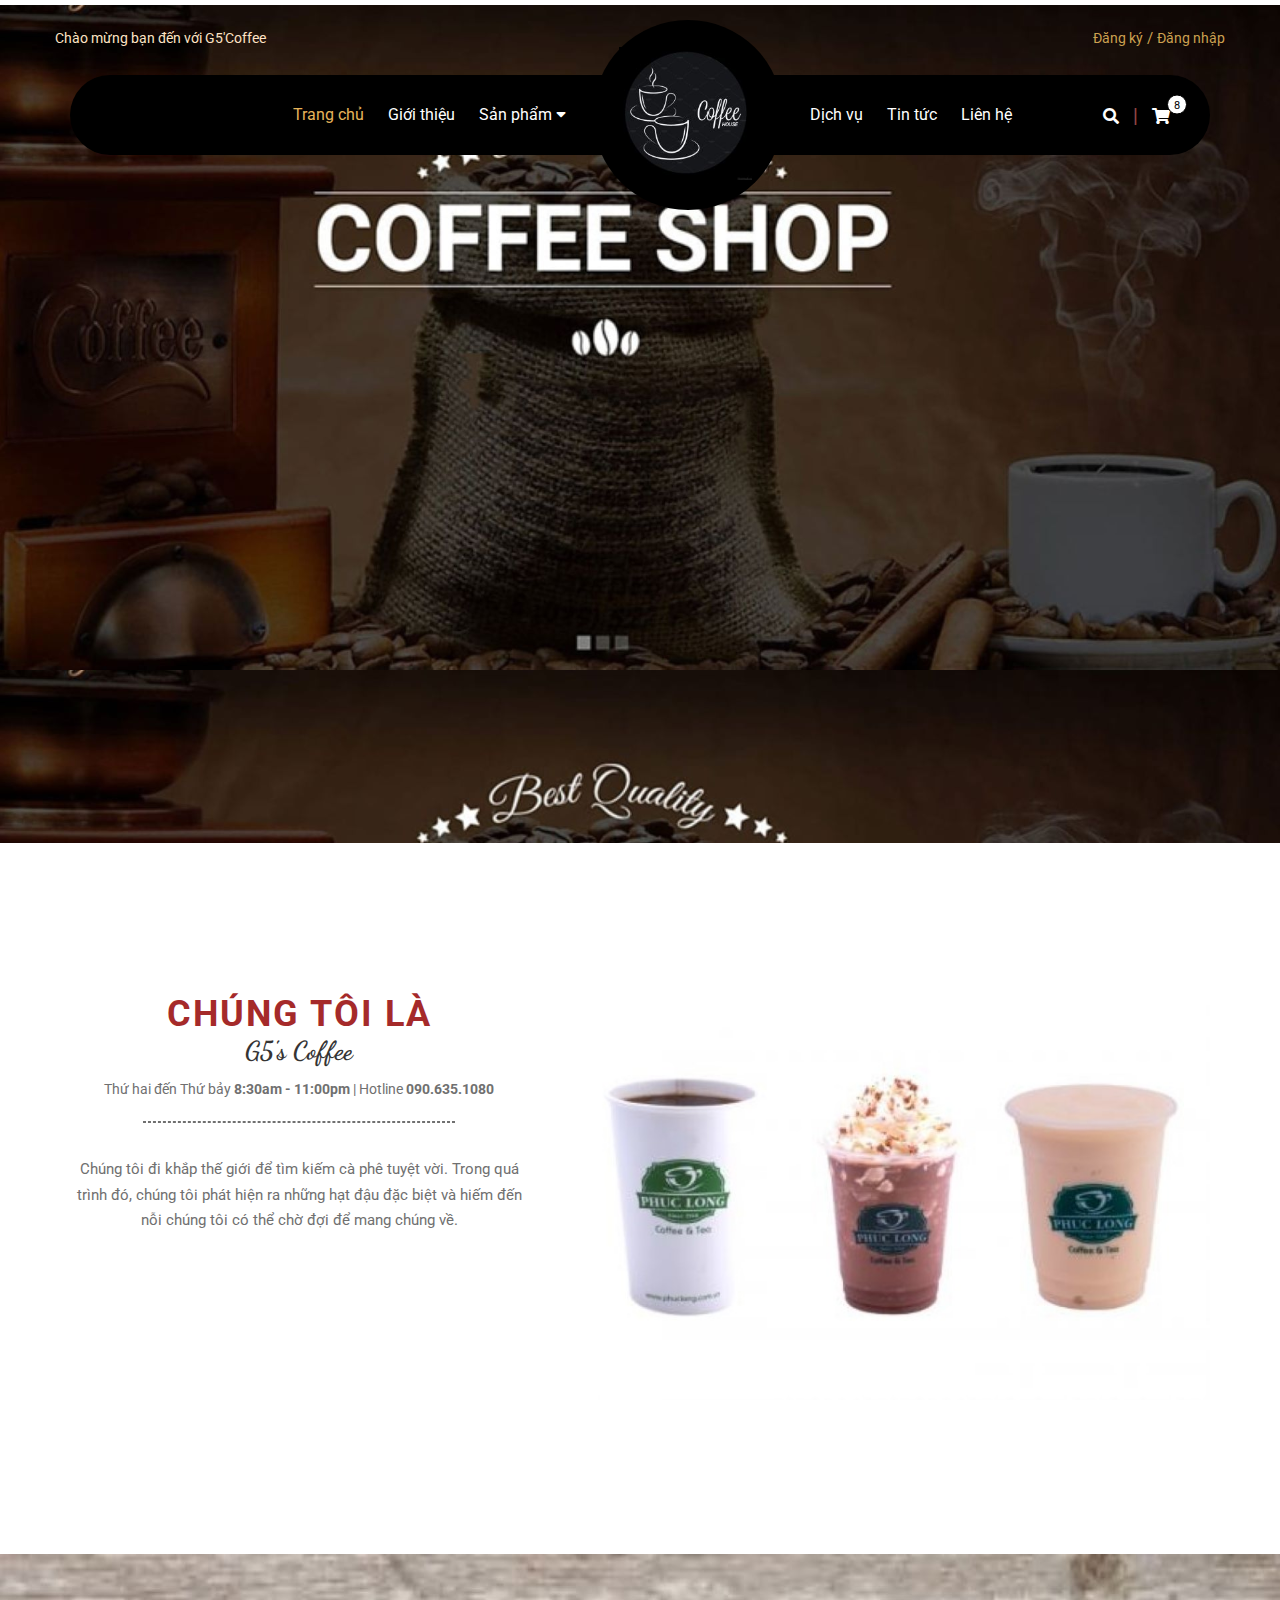
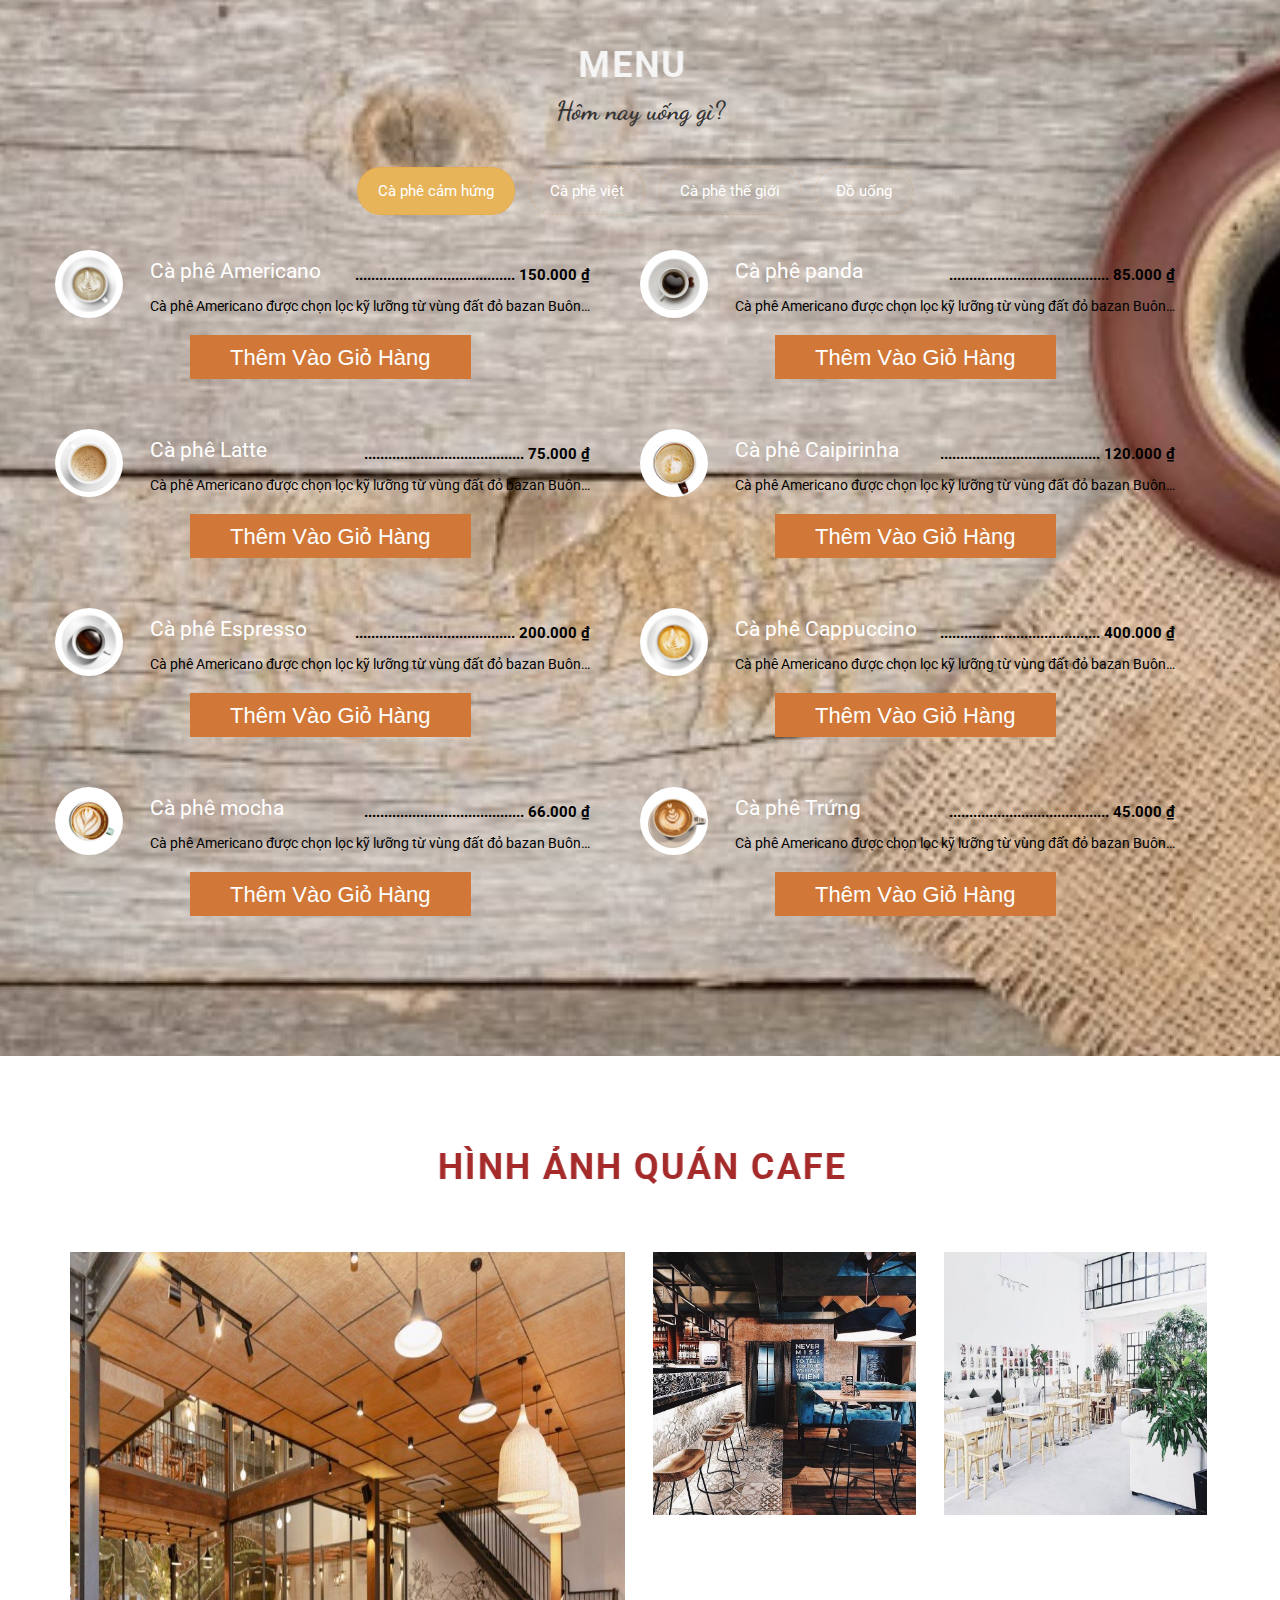
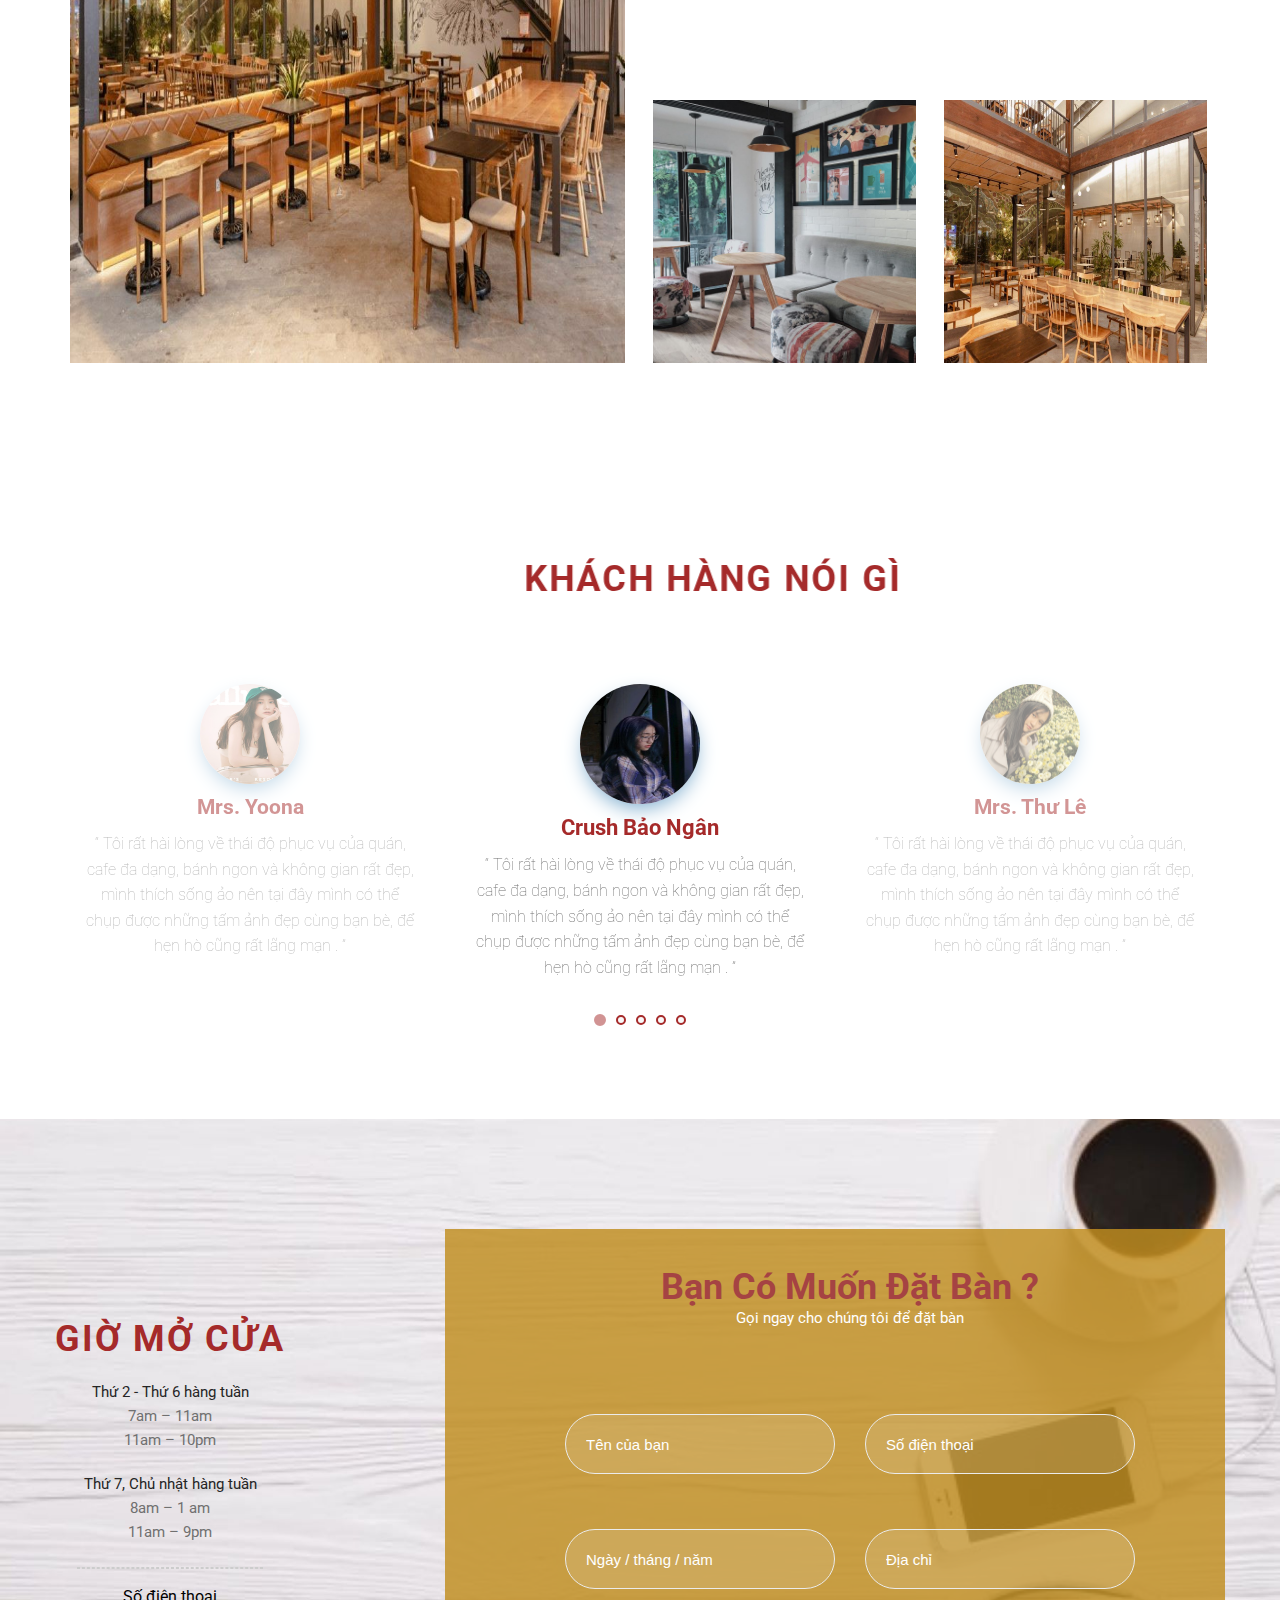
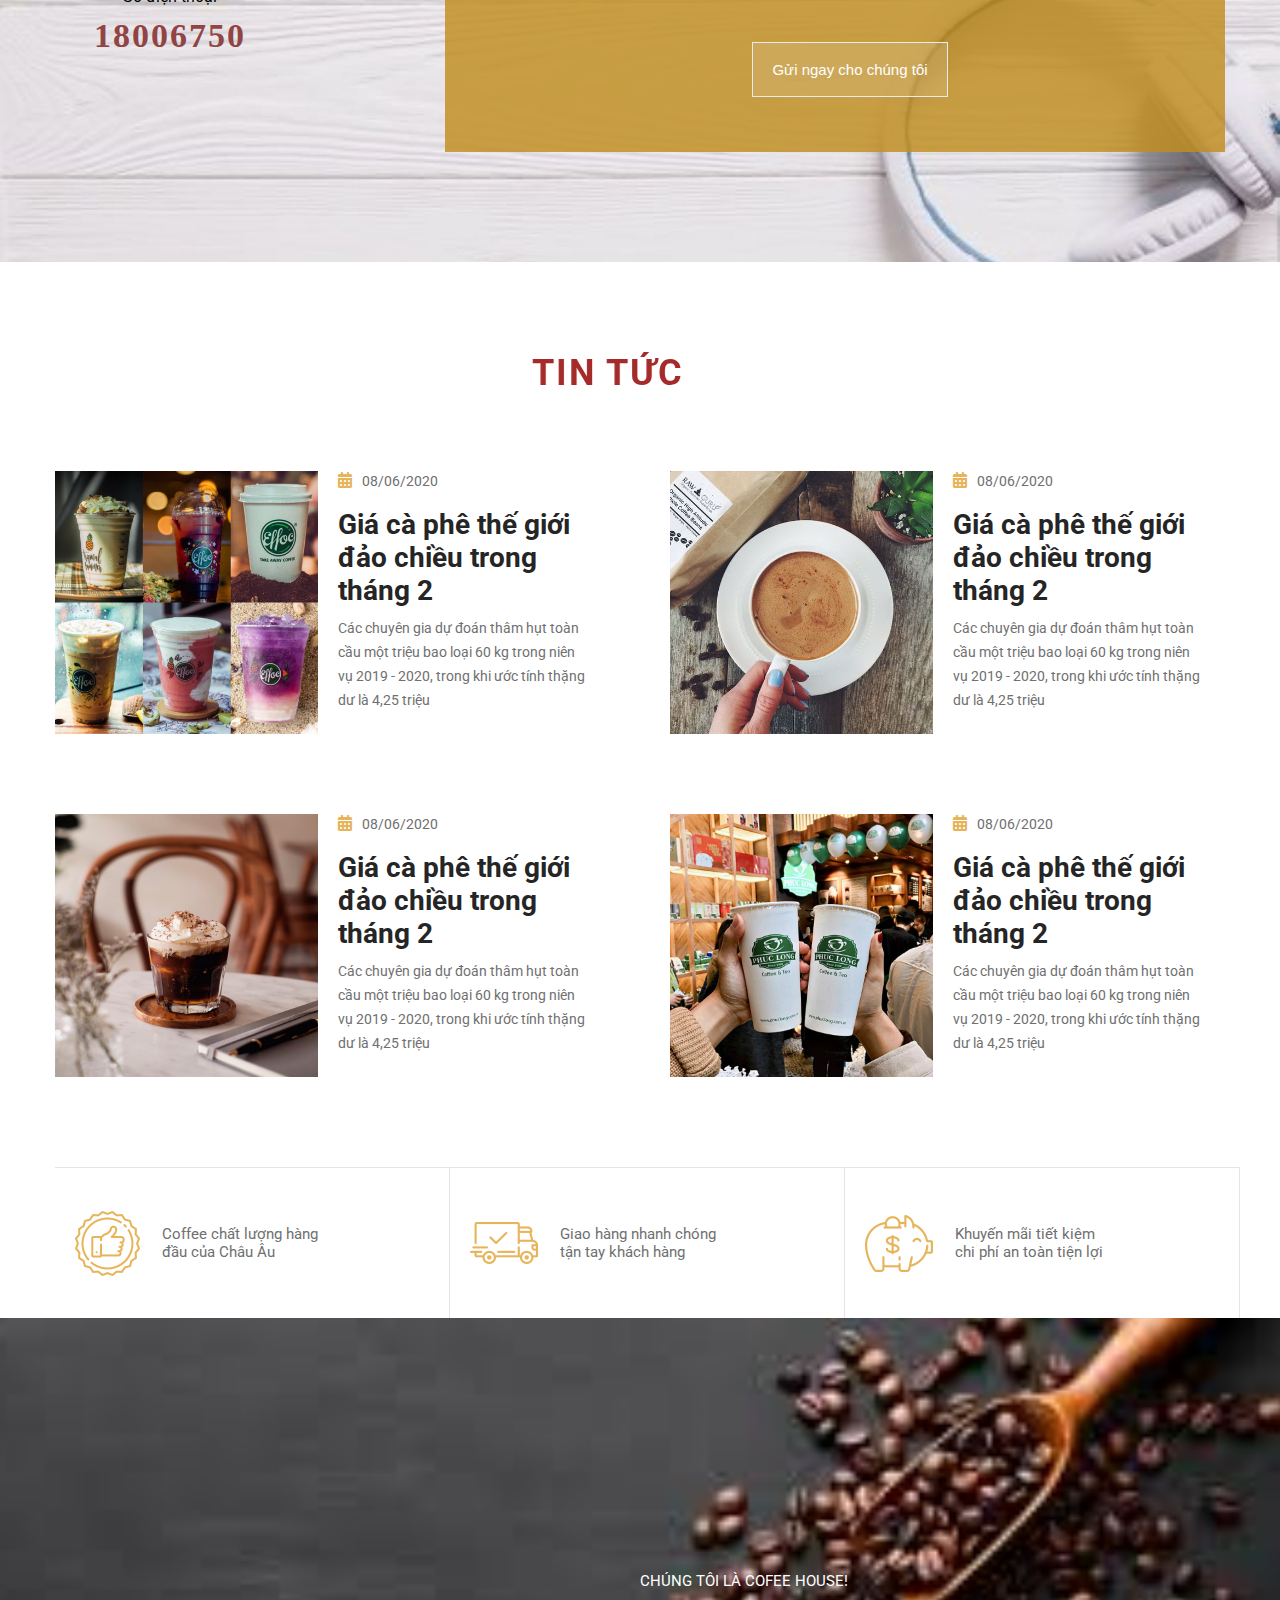
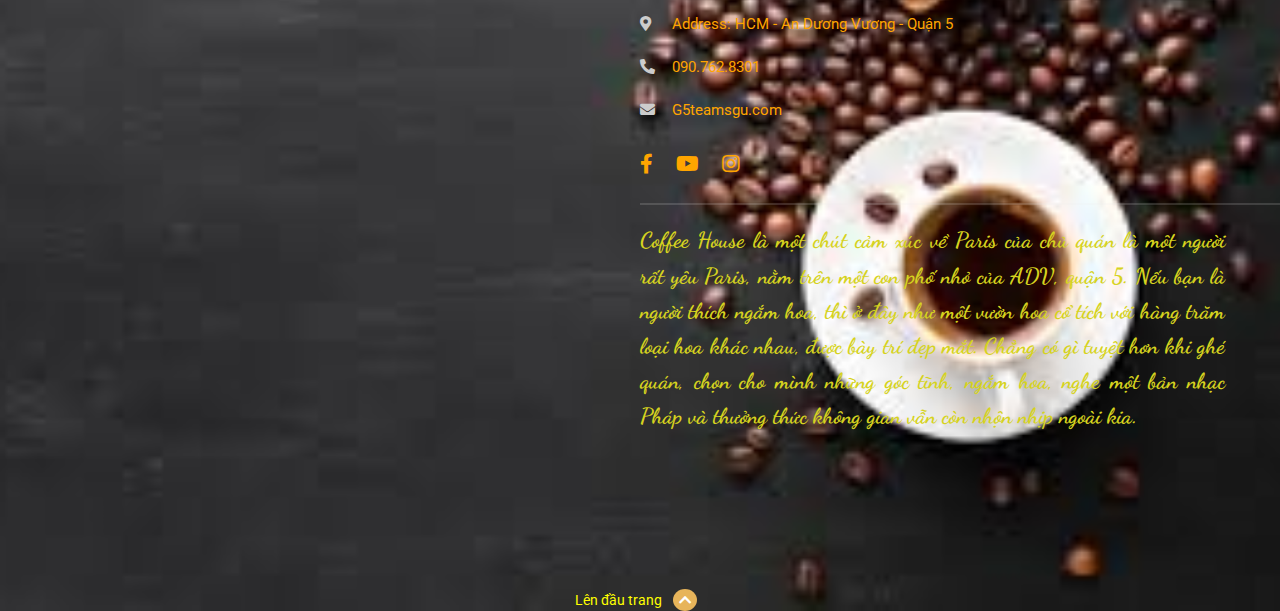
==== commit 2a825aac: "uploadnew" ====
--- a/Project/index.html
+++ b/Project/index.html
@@ -40,7 +40,7 @@
 
                     <div class="nav-mobile">
                         <div class="nav-mobile-logo">
-                            <img class="nav-mobile-image" src="image/CFden2.jpg " alt="logo">
+                            <img class="nav-mobile-image" src="image/CFden2.JPG " alt="logo">
                         </div>
 
                         <ul class="nav-mobile-list">
@@ -170,6 +170,7 @@
                             </div>
                             <p class="menu-main__desc">Cà phê Americano được chọn lọc kỹ lưỡng từ vùng đất đỏ bazan Buôn
                                 Mê Thuột</p>
+                                <button type="button" class=" btn-cart"onclick="Test3()">Thêm Vào Giỏ Hàng</button>
                         </div>
 
                         <img class="menu-list__left-image" src="image/icon-2.jpg" alt="icon-coffe">
@@ -177,9 +178,11 @@
                             <div class="menu-group">
                                 <h3 class="menu-group__title">Cà phê Latte</h3>
                                 <span class="menu-group__price">75.000 ₫</span>
-                            </div>
-                            <p class="menu-main__desc">Cà phê Americano được chọn lọc kỹ lưỡng từ vùng đất đỏ bazan Buôn
-                                Mê Thuột</p>
+    
+                          </div>
+                            <p class="menu-main__desc">Cà phê Americano được chọn lọc kỹ lưỡng từ vùng đất đỏ bazan Buôn
+                                Mê Thuột</p>
+                                <button type="button" class=" btn-cart" onclick="Test3()">Thêm Vào Giỏ Hàng</button>
                         </div>
 
                         <img class="menu-list__left-image" src="image/icon-3.jpg" alt="icon-coffe">
@@ -190,6 +193,7 @@
                             </div>
                             <p class="menu-main__desc">Cà phê Americano được chọn lọc kỹ lưỡng từ vùng đất đỏ bazan Buôn
                                 Mê Thuột</p>
+                                <button type="button" class=" btn-cart" onclick="Test3()">Thêm Vào Giỏ Hàng</button>
                         </div>
 
                         <img class="menu-list__left-image" src="image/icon-4.jpg" alt="icon-coffe">
@@ -200,6 +204,7 @@
                             </div>
                             <p class="menu-main__desc">Cà phê Americano được chọn lọc kỹ lưỡng từ vùng đất đỏ bazan Buôn
                                 Mê Thuột</p>
+                                <button type="button" class=" btn-cart" onclick="Test3()">Thêm Vào Giỏ Hàng</button>
                         </div>
                     </div>
 
@@ -212,6 +217,7 @@
                             </div>
                             <p class="menu-main__desc">Cà phê Americano được chọn lọc kỹ lưỡng từ vùng đất đỏ bazan Buôn
                                 Mê Thuột</p>
+                                <button type="button" class=" btn-cart" onclick="Test3()">Thêm Vào Giỏ Hàng</button>
                         </div>
 
                         <img class="menu-list__left-image" src="image/icon-6.jpg" alt="icon-coffe">
@@ -222,6 +228,7 @@
                             </div>
                             <p class="menu-main__desc">Cà phê Americano được chọn lọc kỹ lưỡng từ vùng đất đỏ bazan Buôn
                                 Mê Thuột</p>
+                                <button type="button" class="btn-cart" onclick="Test3()">Thêm Vào Giỏ Hàng</button>
                         </div>
 
                         <img class="menu-list__left-image" src="image/icon-7.jpg" alt="icon-coffe">
@@ -232,6 +239,7 @@
                             </div>
                             <p class="menu-main__desc">Cà phê Americano được chọn lọc kỹ lưỡng từ vùng đất đỏ bazan Buôn
                                 Mê Thuột</p>
+                                <button type="button" class=" btn-cart" onclick="Test3()">Thêm Vào Giỏ Hàng</button>
                         </div>
 
                         <img class="menu-list__left-image" src="image/icon-8.jpg" alt="icon-coffe">
@@ -239,9 +247,11 @@
                             <div class="menu-group">
                                 <h3 class="menu-group__title">Cà phê Trứng</h3>
                                 <span class="menu-group__price">45.000 ₫</span>
-                            </div>
-                            <p class="menu-main__desc">Cà phê Americano được chọn lọc kỹ lưỡng từ vùng đất đỏ bazan Buôn
-                                Mê Thuột</p>
+                                
+                            </div>
+                            <p class="menu-main__desc">Cà phê Americano được chọn lọc kỹ lưỡng từ vùng đất đỏ bazan Buôn
+                                Mê Thuột</p>
+                                <button type="button" class="btn-cart" onclick="Test3()">Thêm Vào Giỏ Hàng</button>
                         </div>
                     </div>
                 </div>
--- a/Project/style.css
+++ b/Project/style.css
@@ -452,7 +452,7 @@
     background-position: bold;
 }
 .menu .large-heading{
-    color:#914444;
+    color:whitesmoke;
 }
 
 .menu .menu-content {
@@ -475,7 +475,7 @@
     text-decoration: none;
     padding: 14px 20px;
     border-radius: 30px;
-    color: rgb(165, 54, 54);
+    color: white;
     border: 1px dashed rgba(230, 121, 13, 0.2);
     font-size: 15px;
 }
@@ -521,7 +521,7 @@
 }
 
 .menu .menu-group__title {
-    color:#914444;
+    color:white;
     font-size: 21px;
     padding-right: 10px;
     font-weight: 400;
@@ -545,6 +545,27 @@
     
 }
 
+.menu-main .btn-cart{
+    background-color: #d17839;
+    border: none;
+    color: #ffffff;
+    cursor: pointer;
+    display: inline-block;
+    font-family: 'BenchNine', Arial, sans-serif;
+    font-size: 10px;
+    font-size: 22px;
+    line-height: 1em;
+    margin: 15px 40px;
+    outline: none;
+    padding: 12px 40px 10px;
+    position: relative;
+    text-transform:capitalize;
+    font-weight: 700px;
+}
+
+.menu-main .btn-cart:hover{
+    background-color: #c47135;
+}
 .menu .menu-main__desc {
     text-overflow: ellipsis;
     overflow: hidden;
@@ -799,12 +820,12 @@
     border-radius: 30px;
     outline: none;
     background-color: rgba(255,255,255,0.122);
-    color: var(--white);
+    color: white;
     font-size: 15px;
 }
 
 .form .form-input::placeholder {
-    color: var(--white);
+    color: white;
     font-size: 15px;
 }
 
